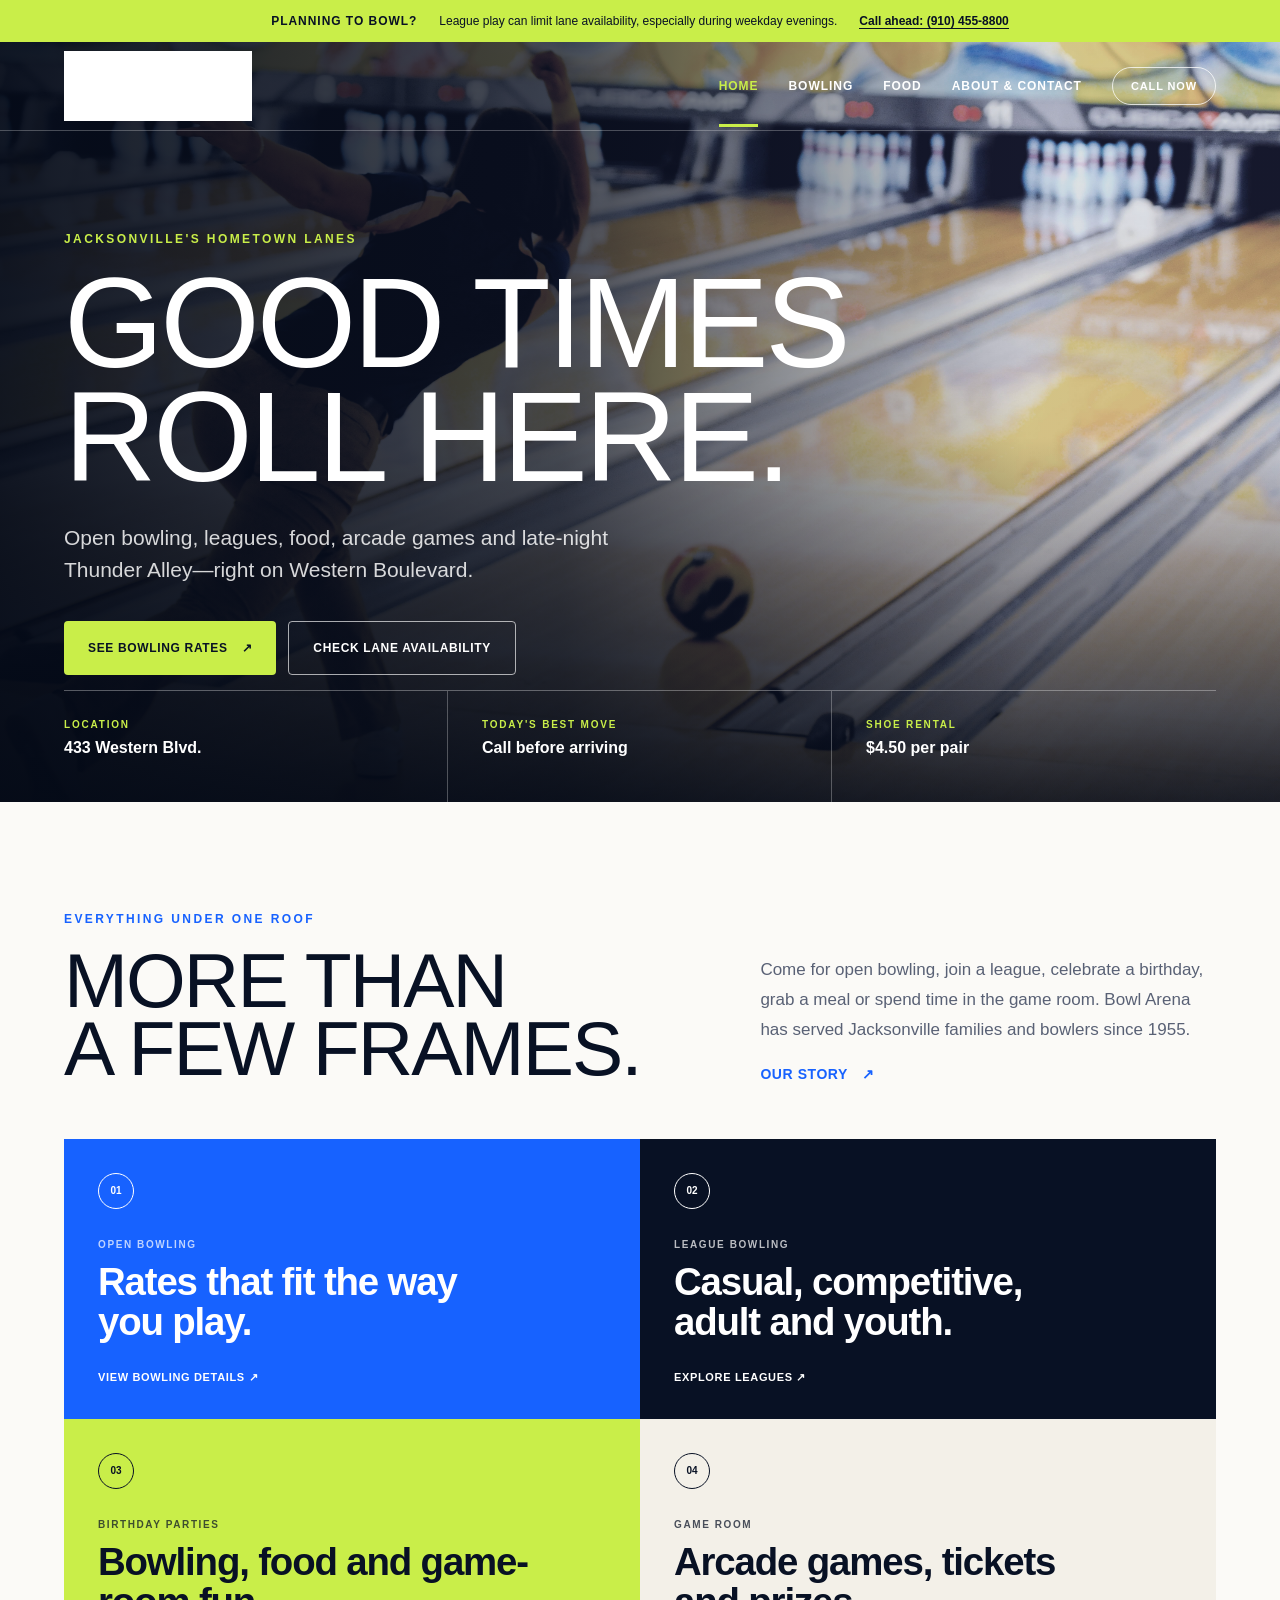
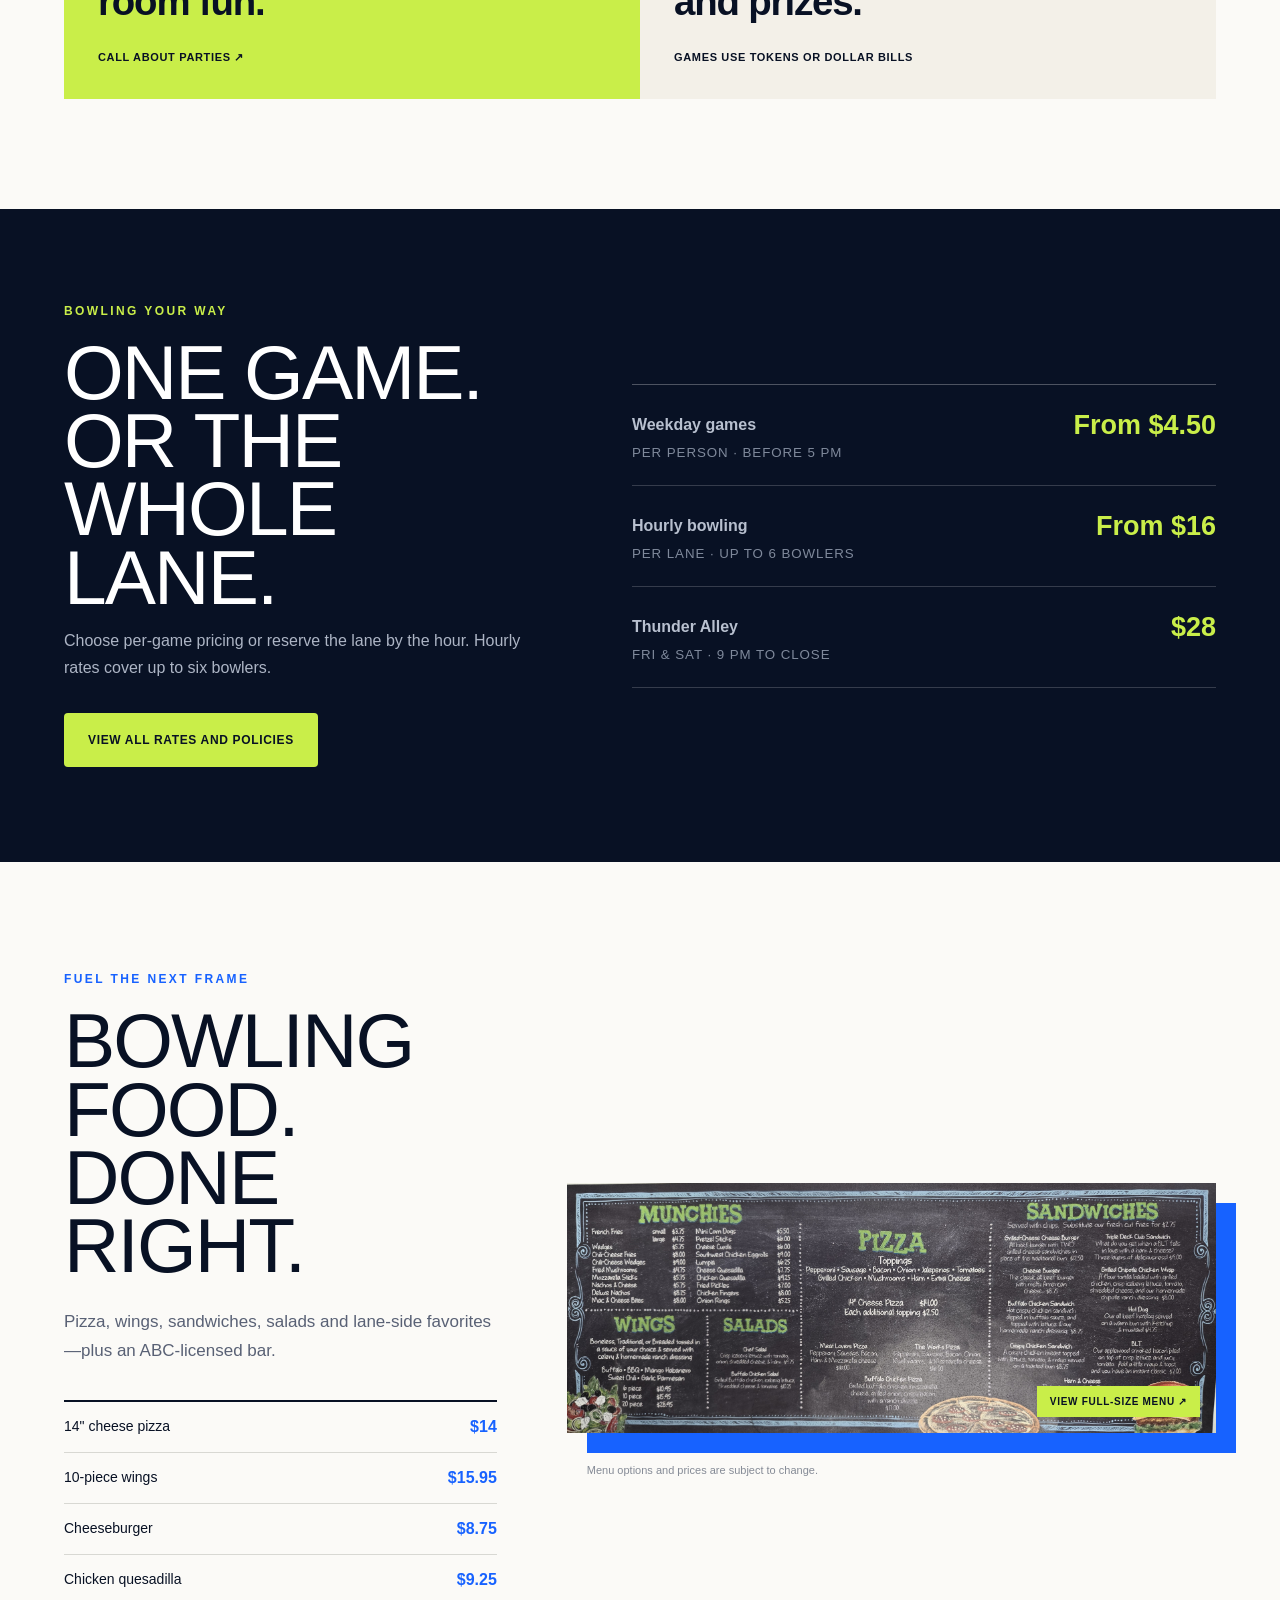
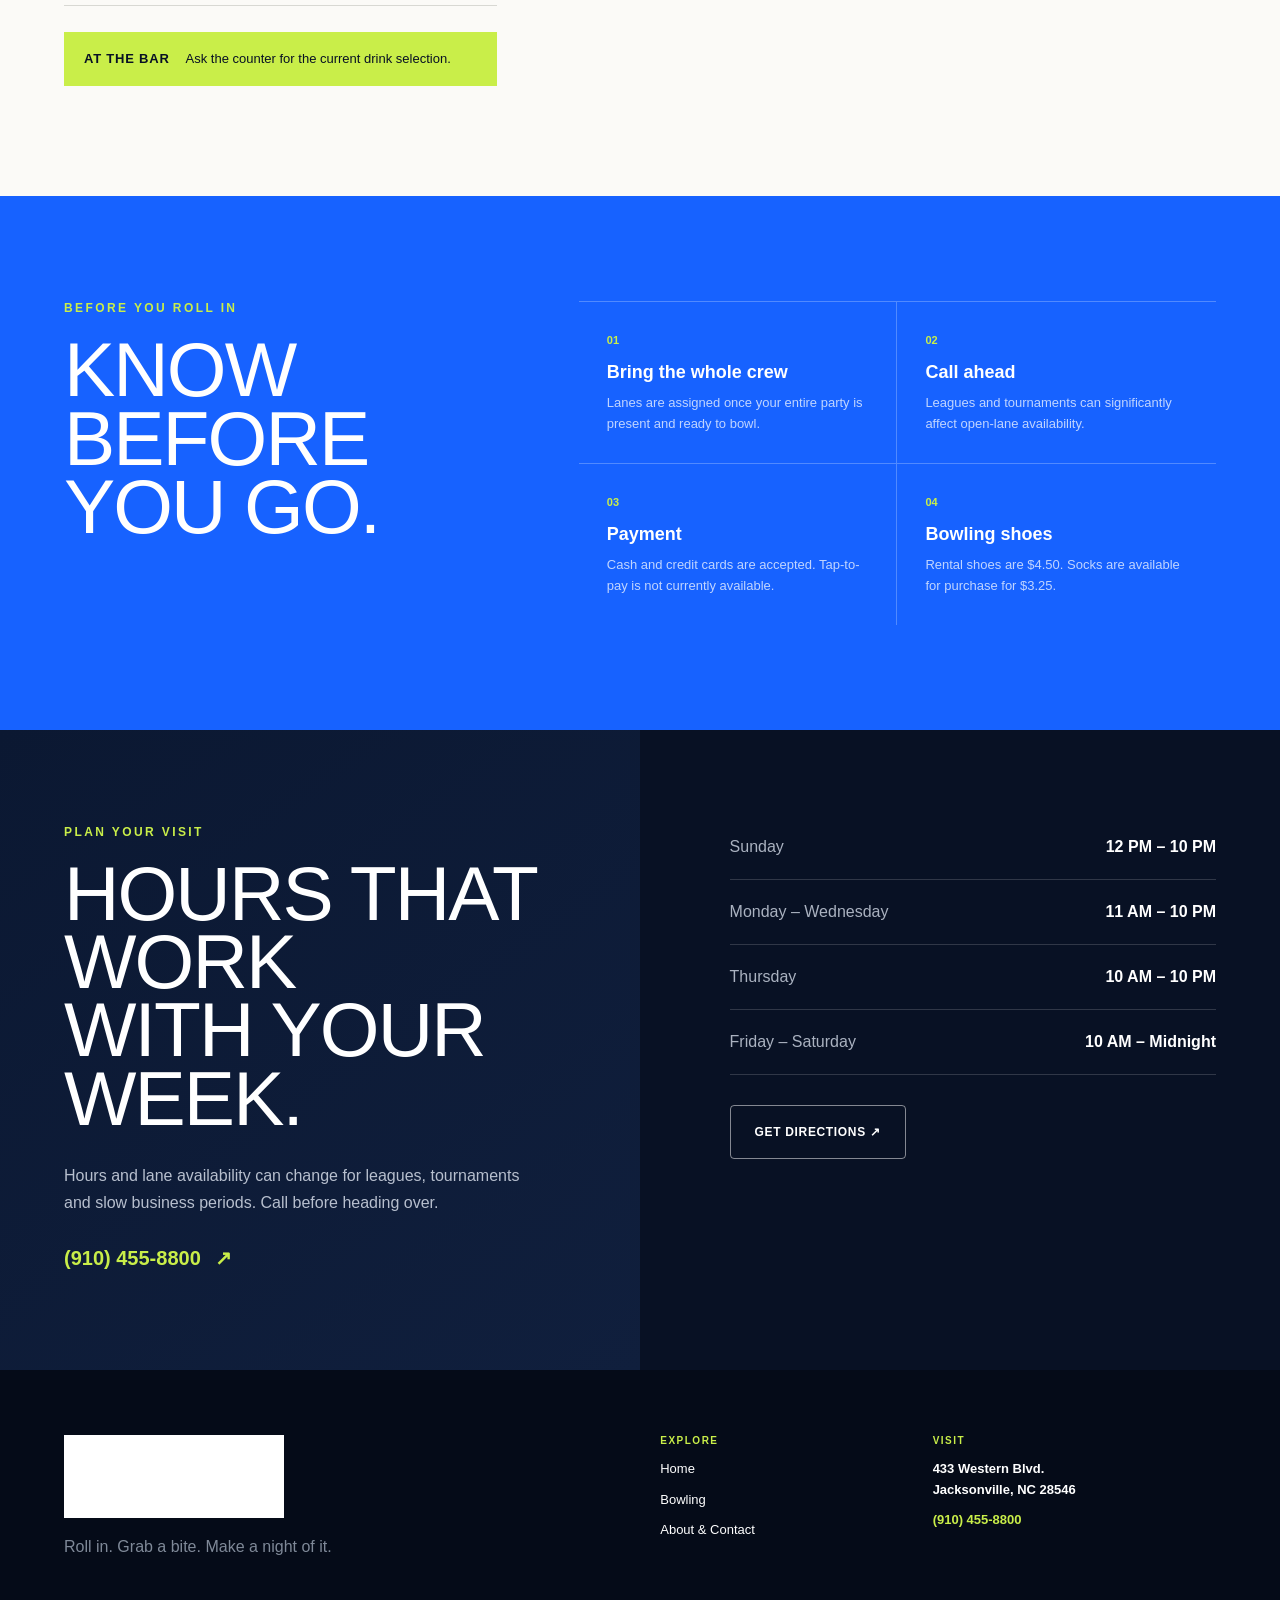
==== index.html @ 1591a431 "Update index.html" ====
<!doctype html>
<html lang="en">
  <head>
    <meta charset="UTF-8" />
    <meta name="viewport" content="width=device-width, initial-scale=1" />
    <meta name="description" content="Open bowling, leagues, food, arcade games, parties and family fun at Bowl Arena of Jacksonville." />
    <meta property="og:title" content="Bowl Arena of Jacksonville" />
    <meta property="og:description" content="Good times roll here. Check bowling rates, hours, food and lane information." />
    <meta property="og:type" content="website" />
    <title>Bowl Arena of Jacksonville | Bowling, Food & Family Fun</title>
    <link rel="icon" href="assets/favicon.svg" />
    <link rel="stylesheet" href="styles.css" />
  </head>
  <body>
    <div class="notice-bar">
      <strong>Planning to bowl?</strong>
      <span>League play can limit lane availability, especially during weekday evenings.</span>
      <a href="tel:+19104558800">Call ahead: (910) 455-8800</a>
    </div>

    <header class="site-header">
      <div class="header-inner">
        <a class="brand" href="index.html" aria-label="Bowl Arena of Jacksonville home">
          <img src="assets/bowl-arena-logo.png" alt="Bowl Arena of Jacksonville" />
        </a>
        <nav aria-label="Primary navigation">
          <a aria-current="page" href="index.html">Home</a>
          <a href="bowling.html">Bowling</a>
          <a href="#food">Food</a>
          <a href="about.html">About &amp; Contact</a>
        </nav>
        <a class="nav-call" href="tel:+19104558800">Call now</a>
      </div>
    </header>

    <main>
      <section class="hero" id="top">
        <div class="hero-photo" aria-hidden="true"></div>
        <div class="hero-shade" aria-hidden="true"></div>
        <div class="hero-content wrap">
          <p class="eyebrow">Jacksonville's hometown lanes</p>
          <h1>Good times<br />roll here.</h1>
          <p class="hero-copy">Open bowling, leagues, food, arcade games and late-night Thunder Alley—right on Western Boulevard.</p>
          <div class="hero-actions">
            <a class="button button-primary" href="bowling.html">See bowling rates <span aria-hidden="true">↗</span></a>
            <a class="button button-ghost" href="tel:+19104558800">Check lane availability</a>
          </div>
        </div>
        <div class="quick-facts wrap" aria-label="Quick information">
          <div><span>Location</span><strong>433 Western Blvd.</strong></div>
          <div><span>Today's best move</span><strong>Call before arriving</strong></div>
          <div><span>Shoe rental</span><strong>$4.50 per pair</strong></div>
        </div>
      </section>

      <section class="section intro-section">
        <div class="wrap split-heading">
          <div>
            <p class="eyebrow dark">Everything under one roof</p>
            <h2>More than<br />a few frames.</h2>
          </div>
          <div class="intro-copy">
            <p>Come for open bowling, join a league, celebrate a birthday, grab a meal or spend time in the game room. Bowl Arena has served Jacksonville families and bowlers since 1955.</p>
            <a class="text-link dark-link" href="about.html">Our story <span>↗</span></a>
          </div>
        </div>

        <div class="wrap feature-grid">
          <a class="feature-card feature-blue" href="bowling.html">
            <span class="card-number">01</span>
            <div><p>Open bowling</p><h3>Rates that fit the way you play.</h3><span class="card-link">View bowling details ↗</span></div>
          </a>
          <a class="feature-card feature-dark" href="bowling.html#leagues">
            <span class="card-number">02</span>
            <div><p>League bowling</p><h3>Casual, competitive, adult and youth.</h3><span class="card-link">Explore leagues ↗</span></div>
          </a>
          <a class="feature-card feature-lime" href="tel:+19104558800">
            <span class="card-number">03</span>
            <div><p>Birthday parties</p><h3>Bowling, food and game-room fun.</h3><span class="card-link">Call about parties ↗</span></div>
          </a>
          <div class="feature-card feature-cream">
            <span class="card-number">04</span>
            <div><p>Game room</p><h3>Arcade games, tickets and prizes.</h3><span class="card-link">Games use tokens or dollar bills</span></div>
          </div>
        </div>
      </section>

      <section class="home-rates">
        <div class="wrap home-rate-grid">
          <div>
            <p class="eyebrow">Bowling your way</p>
            <h2>One game.<br />Or the whole lane.</h2>
            <p>Choose per-game pricing or reserve the lane by the hour. Hourly rates cover up to six bowlers.</p>
            <a class="button button-primary" href="bowling.html">View all rates and policies</a>
          </div>
          <div class="price-snapshot" aria-label="Starting prices">
            <div><span>Weekday games</span><strong>From $4.50</strong><small>per person · before 5 PM</small></div>
            <div><span>Hourly bowling</span><strong>From $16</strong><small>per lane · up to 6 bowlers</small></div>
            <div><span>Thunder Alley</span><strong>$28</strong><small>Fri &amp; Sat · 9 PM to close</small></div>
          </div>
        </div>
      </section>

      <section class="section menu-section" id="food">
        <div class="menu-copy">
          <p class="eyebrow dark">Fuel the next frame</p>
          <h2>Bowling food.<br />Done right.</h2>
          <p class="lead">Pizza, wings, sandwiches, salads and lane-side favorites—plus an ABC-licensed bar.</p>
          <div class="menu-highlights">
            <div><span>14&quot; cheese pizza</span><strong>$14</strong></div>
            <div><span>10-piece wings</span><strong>$15.95</strong></div>
            <div><span>Cheeseburger</span><strong>$8.75</strong></div>
            <div><span>Chicken quesadilla</span><strong>$9.25</strong></div>
          </div>
          <p class="bar-note"><strong>At the bar</strong><span>Ask the counter for the current drink selection.</span></p>
        </div>
        <div class="menu-board">
          <a href="assets/snack-bar-menu-original.jpg" target="_blank" rel="noreferrer" aria-label="Open full-size snack bar menu">
            <img src="assets/snack-bar-menu-original.jpg" alt="Bowl Arena snack bar menu" />
            <span>View full-size menu ↗</span>
          </a>
          <p>Menu options and prices are subject to change.</p>
        </div>
      </section>

      <section class="visit-section">
        <div class="wrap visit-grid">
          <div class="visit-heading">
            <p class="eyebrow">Before you roll in</p>
            <h2>Know before<br />you go.</h2>
          </div>
          <div class="policy-grid">
            <div><span>01</span><h3>Bring the whole crew</h3><p>Lanes are assigned once your entire party is present and ready to bowl.</p></div>
            <div><span>02</span><h3>Call ahead</h3><p>Leagues and tournaments can significantly affect open-lane availability.</p></div>
            <div><span>03</span><h3>Payment</h3><p>Cash and credit cards are accepted. Tap-to-pay is not currently available.</p></div>
            <div><span>04</span><h3>Bowling shoes</h3><p>Rental shoes are $4.50. Socks are available for purchase for $3.25.</p></div>
          </div>
        </div>
      </section>

      <section class="hours-section">
        <div class="hours-intro">
          <p class="eyebrow">Plan your visit</p>
          <h2>Hours that work<br />with your week.</h2>
          <p>Hours and lane availability can change for leagues, tournaments and slow business periods. Call before heading over.</p>
          <a class="text-link" href="tel:+19104558800">(910) 455-8800 <span>↗</span></a>
        </div>
        <div class="hours-list">
          <div class="hours-row"><span>Sunday</span><strong>12 PM – 10 PM</strong></div>
          <div class="hours-row"><span>Monday – Wednesday</span><strong>11 AM – 10 PM</strong></div>
          <div class="hours-row"><span>Thursday</span><strong>10 AM – 10 PM</strong></div>
          <div class="hours-row"><span>Friday – Saturday</span><strong>10 AM – Midnight</strong></div>
          <a class="button button-outline-light" href="https://www.google.com/maps/search/?api=1&amp;query=433+Western+Blvd+Jacksonville+NC+28546" target="_blank" rel="noreferrer">Get directions ↗</a>
        </div>
      </section>
    </main>

    <footer class="site-footer">
      <div class="footer-brand"><img src="assets/bowl-arena-logo.png" alt="Bowl Arena of Jacksonville" /><p>Roll in. Grab a bite. Make a night of it.</p></div>
      <div class="footer-nav"><span>Explore</span><a href="index.html">Home</a><a href="bowling.html">Bowling</a><a href="about.html">About &amp; Contact</a></div>
      <div class="footer-contact"><span>Visit</span><strong>433 Western Blvd.<br />Jacksonville, NC 28546</strong><a href="tel:+19104558800">(910) 455-8800</a></div>
    </footer>
  </body>
</html>
---- styles.css ----
:root {
  --ink: #081124;
  --navy: #0b1832;
  --blue: #1762ff;
  --lime: #c9ee49;
  --cream: #f3f0e8;
  --paper: #fbfaf7;
  --muted: #697183;
  --line: #d8d8d3;
}

* { box-sizing: border-box; }
html { scroll-behavior: smooth; }
body { margin: 0; background: var(--paper); color: var(--ink); font-family: Arial, Helvetica, sans-serif; }
a { color: inherit; text-decoration: none; }
img { max-width: 100%; }
.wrap { width: min(1180px, 90vw); margin-inline: auto; }
.section { padding: 110px 0; }
.eyebrow { margin: 0 0 20px; color: var(--lime); font-size: 12px; font-weight: 900; letter-spacing: .2em; text-transform: uppercase; }
.eyebrow.dark { color: var(--blue); }
h1, h2 { margin: 0; font-family: Impact, "Arial Narrow", sans-serif; font-weight: 400; line-height: .89; letter-spacing: -.025em; text-transform: uppercase; }
h2 { font-size: clamp(52px, 6vw, 88px); }
.lead { color: #596175; font-size: 17px; line-height: 1.7; }
.small-note { color: var(--muted); font-size: 12px !important; }

.notice-bar { min-height: 42px; display: flex; align-items: center; justify-content: center; gap: 12px 22px; padding: 9px 5vw; background: var(--lime); color: var(--ink); font-size: 12px; text-align: center; }
.notice-bar strong { text-transform: uppercase; letter-spacing: .08em; }
.notice-bar a { font-weight: 900; border-bottom: 1px solid currentColor; }

.site-header { position: absolute; z-index: 10; top: 42px; left: 0; right: 0; color: white; border-bottom: 1px solid rgba(255,255,255,.26); }
.header-inner { width: min(1320px, 90vw); min-height: 88px; margin: auto; display: flex; align-items: center; justify-content: space-between; gap: 30px; }
.brand img { display: block; width: 188px; filter: brightness(0) invert(1); }
.site-header nav { display: flex; align-items: center; gap: 30px; margin-left: auto; }
.site-header nav a { padding: 34px 0 31px; border-bottom: 3px solid transparent; font-size: 12px; font-weight: 900; letter-spacing: .08em; text-transform: uppercase; }
.site-header nav a:hover, .site-header nav a[aria-current="page"] { color: var(--lime); border-bottom-color: var(--lime); }
.nav-call { flex: 0 0 auto; padding: 12px 18px; border: 1px solid rgba(255,255,255,.75); border-radius: 999px; font-size: 11px; font-weight: 900; letter-spacing: .08em; text-transform: uppercase; }
.nav-call:hover { background: white; color: var(--ink); }

.hero { position: relative; min-height: 760px; overflow: hidden; background: var(--navy); color: white; }
.hero-photo { position: absolute; inset: 0; background: url("bowling-action-original.jpg") 55% 47% / cover no-repeat; transform: scale(1.01); }
.hero-shade { position: absolute; inset: 0; background: linear-gradient(90deg, rgba(4,10,23,.94) 0%, rgba(4,10,23,.72) 44%, rgba(4,10,23,.12) 80%), linear-gradient(0deg, rgba(4,10,23,.88), transparent 48%); }
.hero-content { position: relative; z-index: 2; padding-top: 190px; }
.hero h1 { max-width: 930px; font-size: clamp(74px, 10vw, 150px); }
.hero-copy { max-width: 600px; margin: 28px 0 0; color: rgba(255,255,255,.83); font-size: clamp(17px, 2vw, 21px); line-height: 1.55; }
.hero-actions { display: flex; flex-wrap: wrap; gap: 12px; margin-top: 34px; }
.button { min-height: 54px; display: inline-flex; align-items: center; justify-content: center; gap: 14px; padding: 0 24px; border: 0; border-radius: 4px; font-size: 12px; font-weight: 900; letter-spacing: .055em; text-transform: uppercase; transition: transform .2s ease, background .2s ease; }
.button:hover { transform: translateY(-2px); }
.button-primary { background: var(--lime); color: var(--ink); }
.button-ghost { border: 1px solid rgba(255,255,255,.65); color: white; }
.button-dark { background: var(--ink); color: white; }
.button-outline-light { border: 1px solid rgba(255,255,255,.5); color: white; }
.quick-facts { position: absolute; z-index: 2; left: 0; right: 0; bottom: 0; min-height: 112px; display: grid; grid-template-columns: repeat(3, 1fr); border-top: 1px solid rgba(255,255,255,.32); }
.quick-facts div { padding: 28px 34px; border-right: 1px solid rgba(255,255,255,.28); }
.quick-facts div:first-child { padding-left: 0; }
.quick-facts div:last-child { border-right: 0; }
.quick-facts span, .quick-facts strong { display: block; }
.quick-facts span { margin-bottom: 9px; color: var(--lime); font-size: 10px; font-weight: 900; letter-spacing: .18em; text-transform: uppercase; }
.quick-facts strong { font-size: 16px; }

.split-heading { display: grid; grid-template-columns: 1.15fr .85fr; align-items: end; gap: 80px; margin-bottom: 56px; }
.intro-copy p { margin: 0 0 20px; color: #596175; font-size: 17px; line-height: 1.75; }
.text-link { display: inline-flex; gap: 14px; align-items: center; color: var(--lime); font-size: 20px; font-weight: 900; }
.dark-link { color: var(--blue); font-size: 14px; letter-spacing: .04em; text-transform: uppercase; }
.feature-grid { display: grid; grid-template-columns: repeat(2, 1fr); }
.feature-card { min-height: 280px; display: flex; flex-direction: column; justify-content: space-between; padding: 34px; transition: transform .2s ease; }
a.feature-card:hover { transform: translateY(-4px); }
.feature-blue { background: var(--blue); color: white; }
.feature-dark { background: var(--ink); color: white; }
.feature-lime { background: var(--lime); color: var(--ink); }
.feature-cream { background: var(--cream); color: var(--ink); }
.card-number { width: 36px; height: 36px; display: grid; place-items: center; border: 1px solid currentColor; border-radius: 50%; font-size: 10px; font-weight: 900; }
.feature-card p { margin: 0 0 12px; font-size: 10px; font-weight: 900; letter-spacing: .16em; text-transform: uppercase; opacity: .72; }
.feature-card h3 { max-width: 430px; margin: 0 0 24px; font-size: clamp(25px, 3vw, 39px); line-height: 1.05; letter-spacing: -.03em; }
.card-link { font-size: 11px; font-weight: 900; letter-spacing: .06em; text-transform: uppercase; }

.home-rates { padding: 95px 0; background: var(--ink); color: white; }
.home-rate-grid { display: grid; grid-template-columns: .9fr 1.1fr; align-items: center; gap: 90px; }
.home-rate-grid > div:first-child > p:not(.eyebrow) { max-width: 500px; color: #adb5c5; font-size: 16px; line-height: 1.7; }
.home-rate-grid .button { margin-top: 16px; }
.price-snapshot { border-top: 1px solid rgba(255,255,255,.28); }
.price-snapshot > div { display: grid; grid-template-columns: 1fr auto; align-items: center; column-gap: 24px; padding: 25px 0; border-bottom: 1px solid rgba(255,255,255,.18); }
.price-snapshot span { color: #b8c0cf; font-weight: 700; }
.price-snapshot strong { color: var(--lime); font-size: 27px; }
.price-snapshot small { grid-column: 1 / -1; margin-top: 4px; color: #7f899b; text-transform: uppercase; letter-spacing: .07em; }

.menu-section { width: min(1320px, 90vw); margin-inline: auto; display: grid; grid-template-columns: .8fr 1.2fr; gap: 70px; align-items: center; }
.menu-copy h2 { font-size: clamp(54px, 6vw, 88px); }
.menu-copy .lead { max-width: 510px; margin: 28px 0 34px; }
.menu-highlights { border-top: 2px solid var(--ink); }
.menu-highlights div { display: flex; justify-content: space-between; gap: 24px; padding: 16px 0; border-bottom: 1px solid var(--line); font-size: 14px; }
.menu-highlights strong { color: var(--blue); font-size: 16px; }
.bar-note { display: flex; gap: 16px; margin: 26px 0 0; padding: 18px 20px; background: var(--lime); font-size: 13px; line-height: 1.45; }
.bar-note strong { flex: 0 0 auto; text-transform: uppercase; letter-spacing: .06em; }
.menu-board { min-width: 0; }
.menu-board a { position: relative; display: block; overflow: hidden; background: #161616; box-shadow: 20px 20px 0 var(--blue); }
.menu-board img { display: block; width: 100%; height: auto; transition: transform .35s ease; }
.menu-board a:hover img { transform: scale(1.015); }
.menu-board a span { position: absolute; right: 16px; bottom: 16px; padding: 10px 13px; background: var(--lime); color: var(--ink); font-size: 10px; font-weight: 900; letter-spacing: .07em; text-transform: uppercase; }
.menu-board > p { margin: 31px 0 0 20px; color: #858b96; font-size: 11px; }

.visit-section { padding: 105px 0; background: var(--blue); color: white; }
.visit-grid { display: grid; grid-template-columns: .8fr 1.2fr; gap: 90px; }
.policy-grid { display: grid; grid-template-columns: repeat(2, 1fr); }
.policy-grid > div { padding: 28px; border-top: 1px solid rgba(255,255,255,.25); border-right: 1px solid rgba(255,255,255,.25); }
.policy-grid > div:nth-child(even) { border-right: 0; }
.policy-grid span { color: var(--lime); font-size: 11px; font-weight: 900; }
.policy-grid h3 { margin: 14px 0 10px; font-size: 18px; }
.policy-grid p { margin: 0; color: rgba(255,255,255,.73); font-size: 13px; line-height: 1.6; }

.hours-section { display: grid; grid-template-columns: 1fr 1fr; background: var(--ink); color: white; }
.hours-intro { padding: 95px 7vw 100px 5vw; background: linear-gradient(145deg, var(--navy), #101f3d); }
.hours-intro > p:not(.eyebrow) { max-width: 520px; margin: 30px 0; color: #b7bfce; font-size: 16px; line-height: 1.7; }
.hours-list { padding: 85px 5vw 85px 7vw; }
.hours-row { display: flex; justify-content: space-between; gap: 30px; padding: 23px 0; border-bottom: 1px solid rgba(255,255,255,.16); }
.hours-row span { color: #aab2c0; }
.hours-row strong { text-align: right; }
.hours-list .button { margin-top: 30px; }

.site-footer { display: grid; grid-template-columns: 1.3fr .5fr .7fr; gap: 70px; padding: 65px 5vw; background: #050b18; color: white; }
.footer-brand img { width: 220px; filter: brightness(0) invert(1); }
.footer-brand p { margin: 16px 0 0; color: #7f8998; }
.footer-nav, .footer-contact { display: flex; flex-direction: column; gap: 10px; }
.footer-nav span, .footer-contact span { margin-bottom: 3px; color: var(--lime); font-size: 10px; font-weight: 900; letter-spacing: .15em; text-transform: uppercase; }
.footer-nav a, .footer-contact strong, .footer-contact a { font-size: 13px; line-height: 1.55; }
.footer-contact a { color: var(--lime); font-weight: 900; }

.page-hero { position: relative; min-height: 610px; display: flex; align-items: center; overflow: hidden; background: var(--navy) url("bowling-action-original.jpg") center 47% / cover no-repeat; color: white; }
.page-hero-shade { position: absolute; inset: 0; background: linear-gradient(90deg, rgba(4,10,23,.95) 0%, rgba(4,10,23,.72) 48%, rgba(4,10,23,.25) 100%), linear-gradient(0deg, rgba(4,10,23,.6), transparent 55%); }
.page-hero-content { position: relative; z-index: 1; padding-top: 100px; }
.page-hero h1 { max-width: 1000px; font-size: clamp(68px, 8.5vw, 125px); }
.page-hero-content > p:not(.eyebrow) { max-width: 650px; margin: 26px 0 0; color: rgba(255,255,255,.8); font-size: 19px; line-height: 1.6; }
.about-hero { background-position: 60% center; }

.rates-section { background: var(--cream); }
.rate-grid { display: grid; grid-template-columns: 1fr 1fr; }
.rate-card { padding: 40px; }
.rate-card-light { background: white; }
.rate-card-dark { background: var(--ink); color: white; }
.rate-title { display: flex; align-items: center; justify-content: space-between; padding-bottom: 28px; border-bottom: 1px solid rgba(8,17,36,.16); }
.rate-card-dark .rate-title { border-color: rgba(255,255,255,.18); }
.rate-title > span { width: 38px; height: 38px; display: grid; place-items: center; border: 1px solid currentColor; border-radius: 50%; font-size: 11px; font-weight: 800; }
.rate-title h3 { margin: 0; font-size: 28px; text-transform: uppercase; letter-spacing: -.03em; }
.rate-row { display: grid; grid-template-columns: 1fr auto; gap: 24px; align-items: center; padding: 22px 0; border-bottom: 1px solid rgba(8,17,36,.12); }
.rate-card-dark .rate-row { border-color: rgba(255,255,255,.13); }
.rate-row span, .rate-row strong, .rate-row b, .rate-row small { display: block; }
.rate-row div:first-child strong { font-size: 15px; }
.rate-row div:first-child span { margin-top: 5px; color: #7c8390; font-size: 13px; }
.rate-card-dark .rate-row div:first-child span { color: #aab1bf; }
.rate-row div:last-child { text-align: right; }
.rate-row b { font-size: 26px; letter-spacing: -.04em; }
.rate-row small { margin-top: 2px; color: #7c8390; font-size: 10px; letter-spacing: .06em; text-transform: uppercase; }
.rate-card-dark .rate-row small { color: #aab1bf; }
.rate-note { margin: 24px 0 0; color: #737b89; font-size: 12px; line-height: 1.55; }
.rate-card-dark .rate-note { color: #b9c0cc; }
.extras-strip { display: grid; grid-template-columns: repeat(3, 1fr); background: white; border-top: 1px solid var(--line); }
.extras-strip > div { padding: 24px 30px; border-right: 1px solid var(--line); }
.extras-strip > div:last-child { border-right: 0; }
.extras-strip span, .extras-strip strong, .extras-strip small { display: block; }
.extras-strip span { margin-bottom: 9px; color: var(--muted); font-size: 10px; font-weight: 900; letter-spacing: .12em; text-transform: uppercase; }
.extras-strip strong { font-size: 27px; }
.extras-strip small { margin-top: 3px; color: var(--muted); }
.thunder-strip { display: grid; grid-template-columns: 1.2fr auto .8fr; align-items: center; gap: 46px; padding: 34px 40px; background: var(--blue); color: white; }
.thunder-kicker { color: var(--lime); font-size: 10px; font-weight: 900; letter-spacing: .15em; text-transform: uppercase; }
.thunder-strip h3 { margin: 7px 0 0; font-family: Impact, "Arial Narrow", sans-serif; font-size: 44px; font-weight: 400; text-transform: uppercase; }
.thunder-price { display: flex; align-items: flex-end; gap: 10px; }
.thunder-price strong { font-size: 48px; line-height: 1; }
.thunder-price span { padding-bottom: 5px; font-size: 11px; letter-spacing: .06em; text-transform: uppercase; }
.thunder-strip p { margin: 0; color: rgba(255,255,255,.78); font-size: 13px; line-height: 1.5; }

.reservation-section { padding: 105px 0; background: var(--ink); color: white; }
.reservation-grid { display: grid; grid-template-columns: .8fr 1.2fr; gap: 90px; }
.reservation-grid > div:first-child > p:not(.eyebrow) { max-width: 470px; color: #aeb7c7; font-size: 16px; line-height: 1.7; }
.reservation-grid .button { margin-top: 16px; }
.reservation-rules { border-top: 1px solid rgba(255,255,255,.22); }
.reservation-rules > div { display: grid; grid-template-columns: 40px 1fr; gap: 20px; padding: 20px 0; border-bottom: 1px solid rgba(255,255,255,.16); }
.reservation-rules span { color: var(--lime); font-size: 11px; font-weight: 900; }
.reservation-rules p { margin: 0; color: #b9c1cf; font-size: 14px; line-height: 1.6; }
.reservation-rules strong { color: white; }

.league-section { background: var(--paper); }
.league-grid { display: grid; grid-template-columns: 1fr 1fr; gap: 20px; }
.league-card { padding: 40px; background: var(--cream); }
.league-card-accent { background: var(--blue); color: white; }
.league-label { color: var(--blue); font-size: 10px; font-weight: 900; letter-spacing: .16em; text-transform: uppercase; }
.league-card-accent .league-label { color: var(--lime); }
.league-card h3 { margin: 18px 0 15px; font-size: 34px; letter-spacing: -.03em; }
.league-card p { color: #5e6676; line-height: 1.65; }
.league-card-accent p { color: rgba(255,255,255,.76); }
.league-card ul { margin: 26px 0 0; padding: 0; list-style: none; border-top: 1px solid rgba(8,17,36,.15); }
.league-card-accent ul { border-color: rgba(255,255,255,.2); }
.league-card li { padding: 13px 0; border-bottom: 1px solid rgba(8,17,36,.12); font-size: 13px; }
.league-card-accent li { border-color: rgba(255,255,255,.16); }
.league-callout { display: grid; grid-template-columns: auto 1fr auto; align-items: center; gap: 30px; margin-top: 20px; padding: 26px 30px; background: var(--lime); }
.league-callout p { margin: 0; font-size: 13px; line-height: 1.55; }
.league-callout a { font-weight: 900; }

.arrival-section { padding: 90px 0; background: var(--blue); color: white; }
.arrival-grid { display: grid; grid-template-columns: 1fr 1fr; gap: 90px; align-items: center; }
.arrival-grid p { color: rgba(255,255,255,.78); font-size: 15px; line-height: 1.75; }
.closing-cta { padding: 95px 0; text-align: center; background: var(--cream); }
.closing-cta p:not(.eyebrow) { max-width: 610px; margin: 24px auto; color: #60687a; line-height: 1.65; }
.closing-cta .button { margin-top: 8px; }
.lime-cta { background: var(--lime); }

.story-section { background: var(--paper); }
.story-intro { display: grid; grid-template-columns: .8fr 1.2fr; gap: 100px; }
.story-intro > div:last-child p { margin: 0 0 20px; color: #555e70; font-size: 16px; line-height: 1.8; }
.timeline { display: grid; grid-template-columns: repeat(4, 1fr); margin-top: 65px; border-top: 2px solid var(--ink); }
.timeline > div { position: relative; padding: 34px 24px 0 0; }
.timeline > div::before { content: ""; position: absolute; top: -7px; left: 0; width: 12px; height: 12px; border-radius: 50%; background: var(--blue); }
.timeline span { color: var(--blue); font-size: 24px; font-weight: 900; }
.timeline h3 { margin: 13px 0 9px; font-size: 17px; }
.timeline p { margin: 0; color: var(--muted); font-size: 13px; line-height: 1.55; }
.community-section { padding: 100px 0; background: var(--blue); color: white; }
.community-grid { display: grid; grid-template-columns: 1fr 1fr; gap: 90px; align-items: center; }
.community-grid > div:last-child > p { color: rgba(255,255,255,.78); font-size: 16px; line-height: 1.75; }
.community-grid .button { margin-top: 15px; }
.contact-section { background: var(--cream); }
.contact-heading { margin-bottom: 50px; }
.contact-grid { display: grid; grid-template-columns: 1fr 1fr; gap: 20px; }
.contact-card { min-height: 330px; display: flex; flex-direction: column; align-items: flex-start; padding: 42px; background: white; }
.contact-card-dark { background: var(--ink); color: white; }
.contact-card > span { color: var(--blue); font-size: 10px; font-weight: 900; letter-spacing: .16em; text-transform: uppercase; }
.contact-card-dark > span { color: var(--lime); }
.contact-card h3 { margin: 28px 0 15px; font-size: clamp(28px, 4vw, 48px); letter-spacing: -.04em; }
.contact-card p { margin: 0 0 30px; color: var(--muted); line-height: 1.65; }
.contact-card-dark p { color: #aeb7c7; }
.contact-card .button { margin-top: auto; }

@media (max-width: 920px) {
  .site-header nav { gap: 17px; }
  .site-header nav a { font-size: 10px; }
  .nav-call { display: none; }
  .home-rate-grid, .visit-grid, .reservation-grid, .story-intro, .community-grid { gap: 50px; }
  .site-footer { grid-template-columns: 1fr 1fr; }
  .footer-brand { grid-column: 1 / -1; }
}

@media (max-width: 700px) {
  .wrap { width: auto; margin-inline: 20px; }
  .section { padding: 76px 0; }
  .notice-bar { min-height: 58px; flex-wrap: wrap; gap: 4px 12px; font-size: 10px; line-height: 1.35; }
  .notice-bar span { display: none; }
  .site-header { top: 58px; }
  .header-inner { width: auto; min-height: 104px; margin: 0 20px; flex-wrap: wrap; align-content: center; gap: 11px; }
  .brand { width: 100%; }
  .brand img { width: 145px; margin: auto; }
  .site-header nav { width: 100%; justify-content: center; gap: 20px; margin: 0; }
  .site-header nav a { padding: 3px 0 11px; font-size: 9px; }
  .site-header nav a[href*="#food"] { display: none; }
  .hero { min-height: 860px; }
  .hero-photo { background-position: 57% center; }
  .hero-shade { background: linear-gradient(90deg, rgba(4,10,23,.94), rgba(4,10,23,.48)), linear-gradient(0deg, rgba(4,10,23,.96), transparent 62%); }
  .hero-content { padding-top: 218px; }
  .hero h1 { font-size: clamp(64px, 20vw, 92px); }
  .hero-copy { max-width: 350px; font-size: 16px; }
  .hero-actions { flex-direction: column; align-items: stretch; }
  .button { width: 100%; }
  .quick-facts { left: 20px; right: 20px; grid-template-columns: 1fr; padding: 17px 0; }
  .quick-facts div { display: flex; justify-content: space-between; gap: 20px; padding: 9px 0; border: 0; }
  .quick-facts span { margin: 0; }
  .quick-facts strong { font-size: 13px; text-align: right; }
  h2 { font-size: 51px; }
  .split-heading, .home-rate-grid, .visit-grid, .hours-section, .reservation-grid, .arrival-grid, .story-intro, .community-grid { grid-template-columns: 1fr; gap: 32px; }
  .split-heading { margin-bottom: 36px; }
  .intro-copy p { font-size: 15px; }
  .feature-grid, .policy-grid, .rate-grid, .league-grid, .contact-grid { grid-template-columns: 1fr; }
  .feature-card { min-height: 230px; padding: 26px; }
  .home-rates { padding: 74px 0; }
  .home-rate-grid { gap: 45px; }
  .menu-section { width: auto; margin-inline: 20px; grid-template-columns: 1fr; gap: 48px; }
  .menu-copy h2 { font-size: 53px; }
  .menu-copy .lead { font-size: 15px; }
  .menu-board a { box-shadow: 10px 10px 0 var(--blue); }
  .menu-board a span { position: static; display: block; }
  .menu-board > p { margin-left: 10px; }
  .visit-section { padding: 76px 0; }
  .policy-grid > div { padding: 24px 0; border-right: 0; }
  .hours-intro, .hours-list { padding: 70px 20px; }
  .hours-list { padding-top: 45px; }
  .site-footer { grid-template-columns: 1fr; gap: 40px; padding: 55px 20px; }
  .footer-brand { grid-column: auto; }
  .page-hero { min-height: 650px; }
  .page-hero-content { padding-top: 142px; }
  .page-hero h1 { font-size: clamp(60px, 18vw, 88px); }
  .page-hero-content > p:not(.eyebrow) { font-size: 16px; }
  .rate-card { padding: 28px 22px; }
  .rate-title h3 { font-size: 24px; }
  .rate-row { gap: 14px; }
  .rate-row b { font-size: 22px; }
  .extras-strip { grid-template-columns: 1fr; }
  .extras-strip > div { border-right: 0; border-bottom: 1px solid var(--line); }
  .thunder-strip { grid-template-columns: 1fr auto; gap: 20px; padding: 26px 22px; }
  .thunder-strip p { grid-column: 1 / -1; }
  .thunder-strip h3 { font-size: 35px; }
  .thunder-price strong { font-size: 38px; }
  .reservation-section, .arrival-section, .community-section { padding: 75px 0; }
  .reservation-rules { margin-top: 15px; }
  .league-card { padding: 30px 24px; }
  .league-callout { grid-template-columns: 1fr; gap: 10px; }
  .timeline { grid-template-columns: 1fr; gap: 30px; border-top: 0; margin-top: 45px; }
  .timeline > div { padding: 0 0 0 28px; border-left: 2px solid var(--ink); }
  .timeline > div::before { top: 4px; left: -7px; }
  .contact-card { min-height: 290px; padding: 30px 24px; }
  .closing-cta { padding: 75px 0; }
}
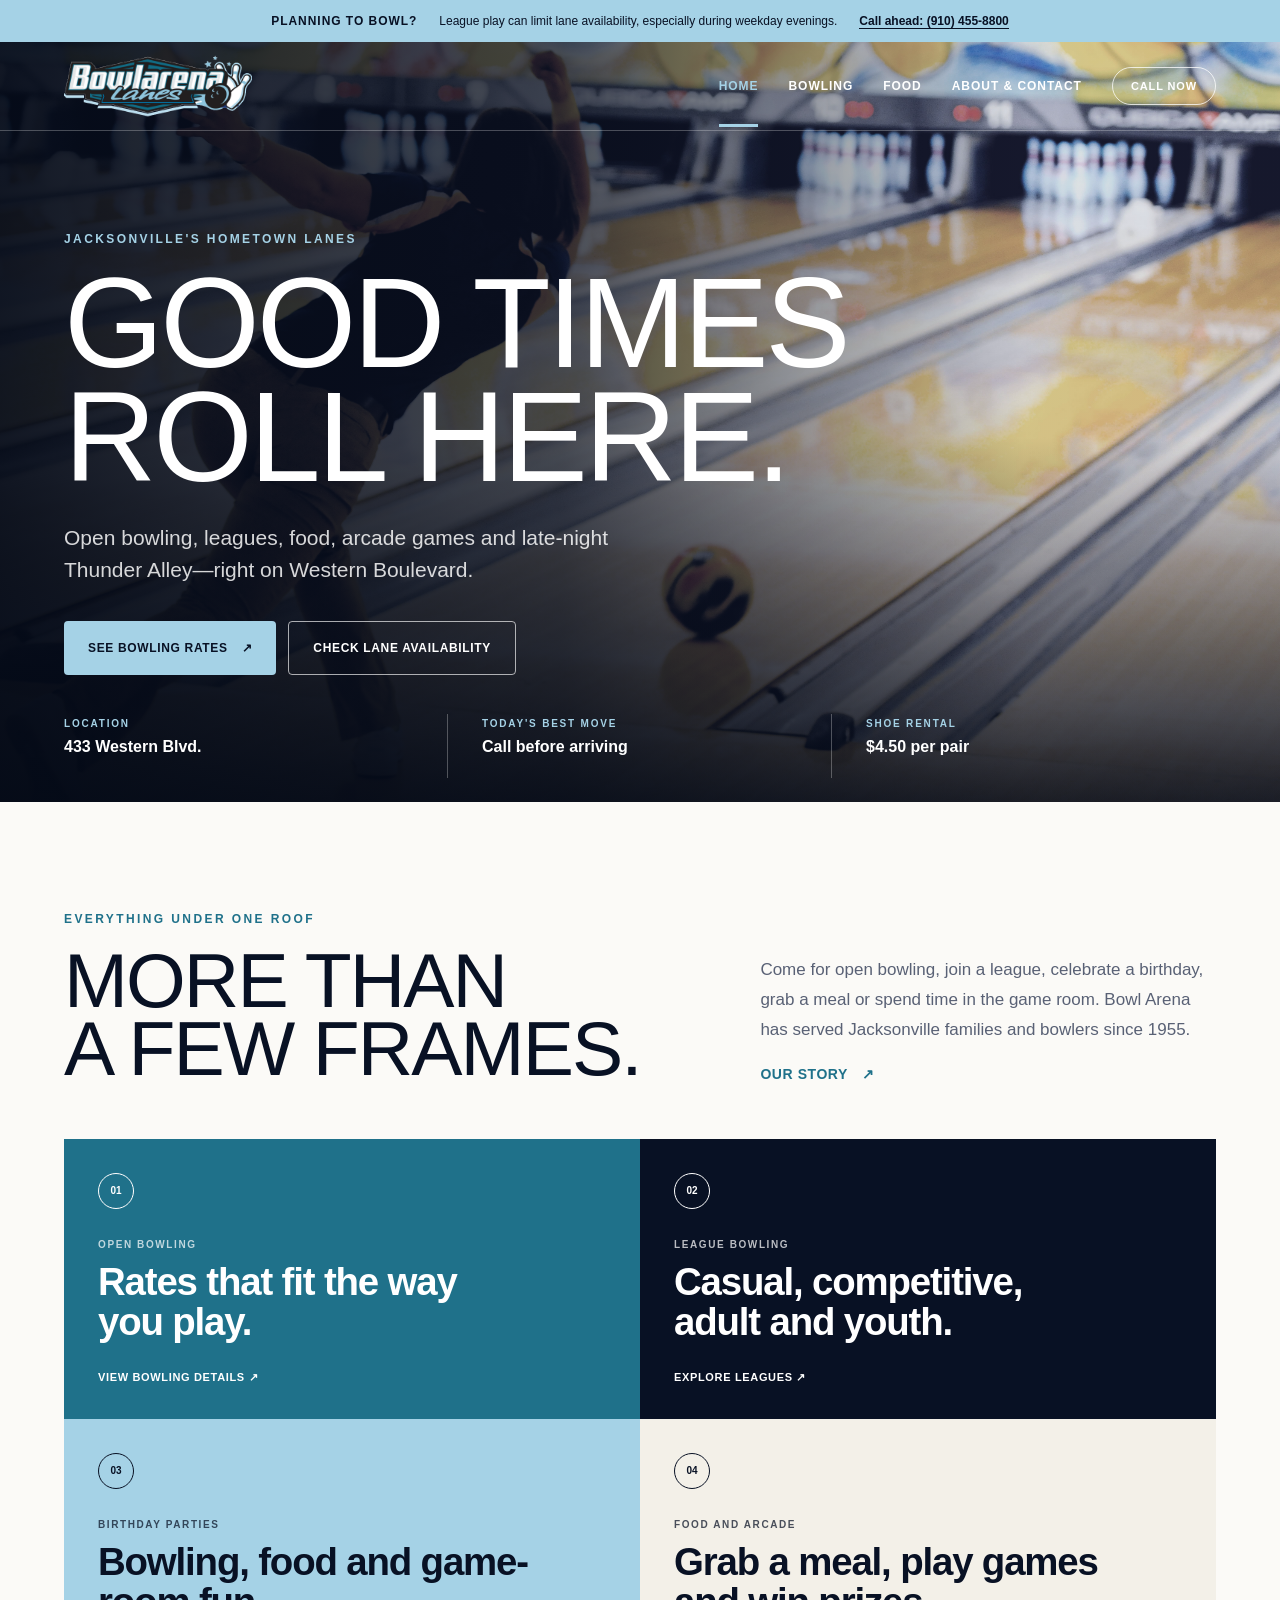
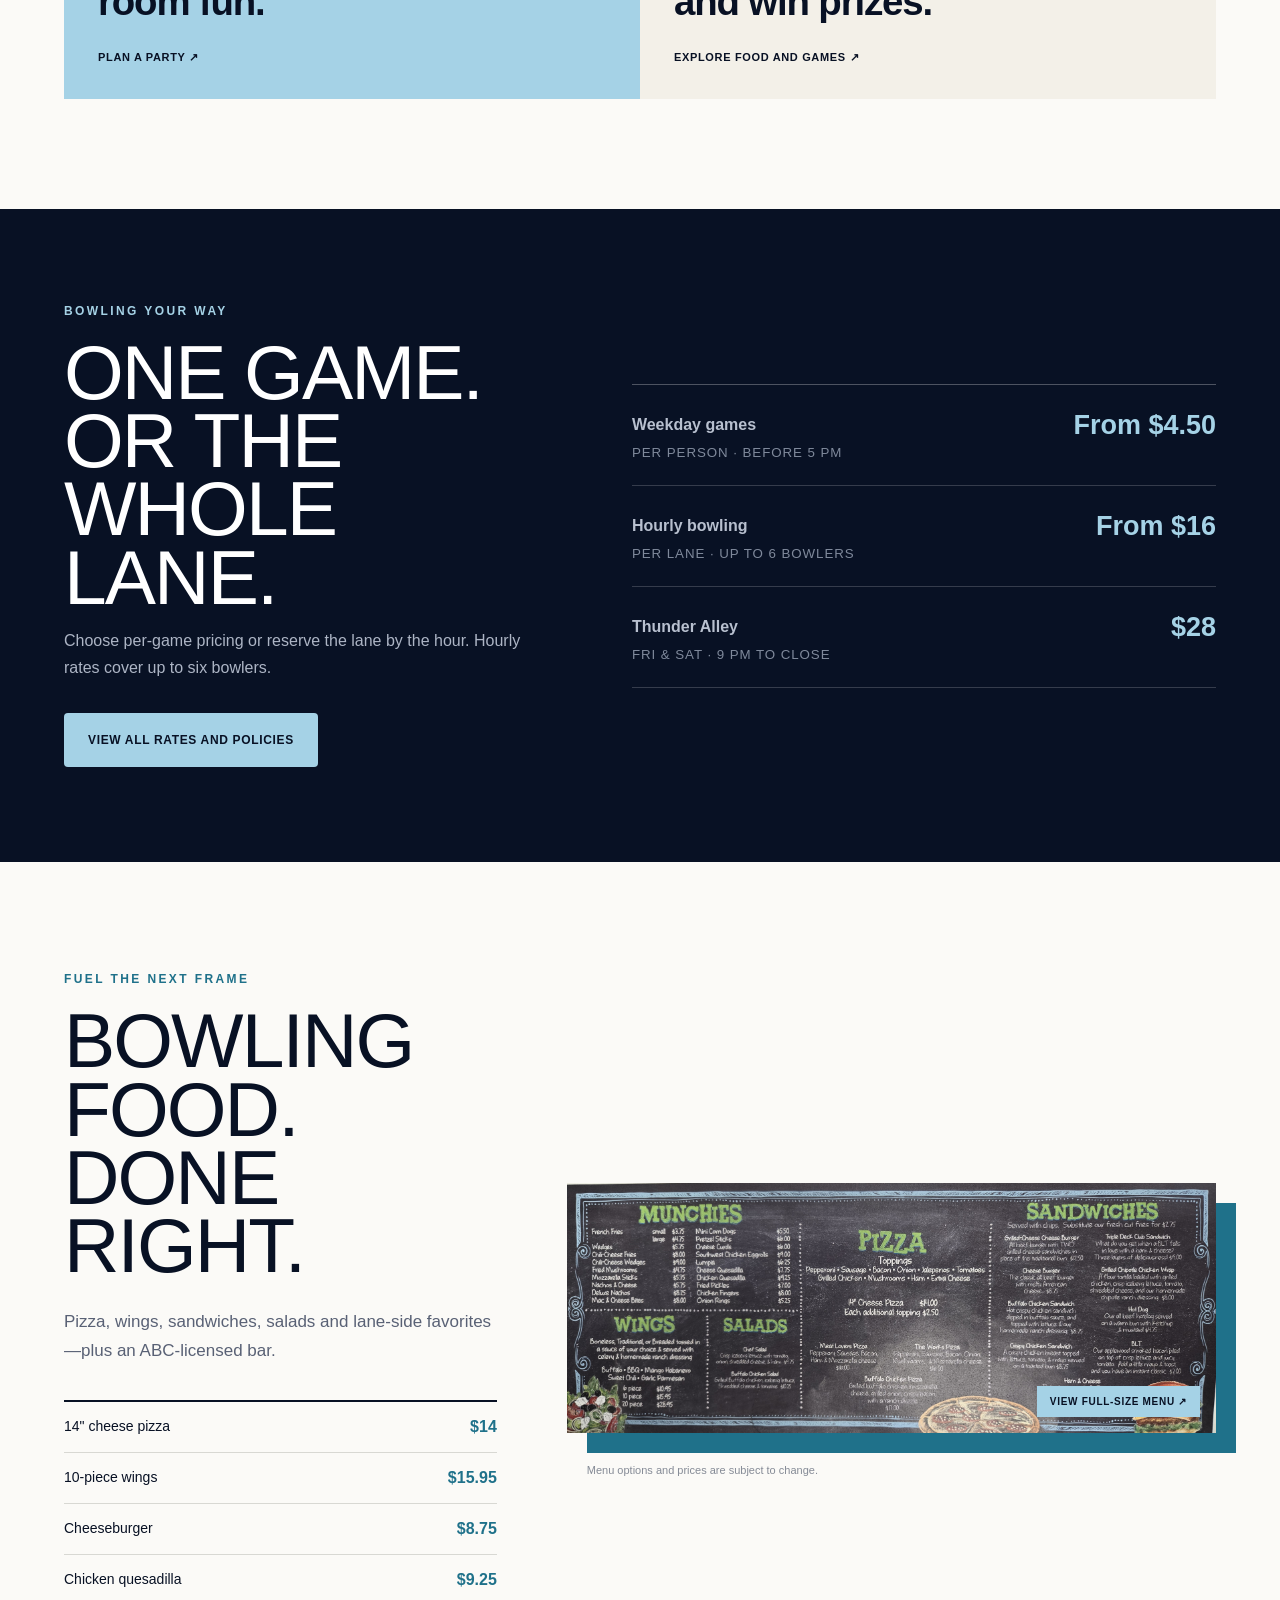
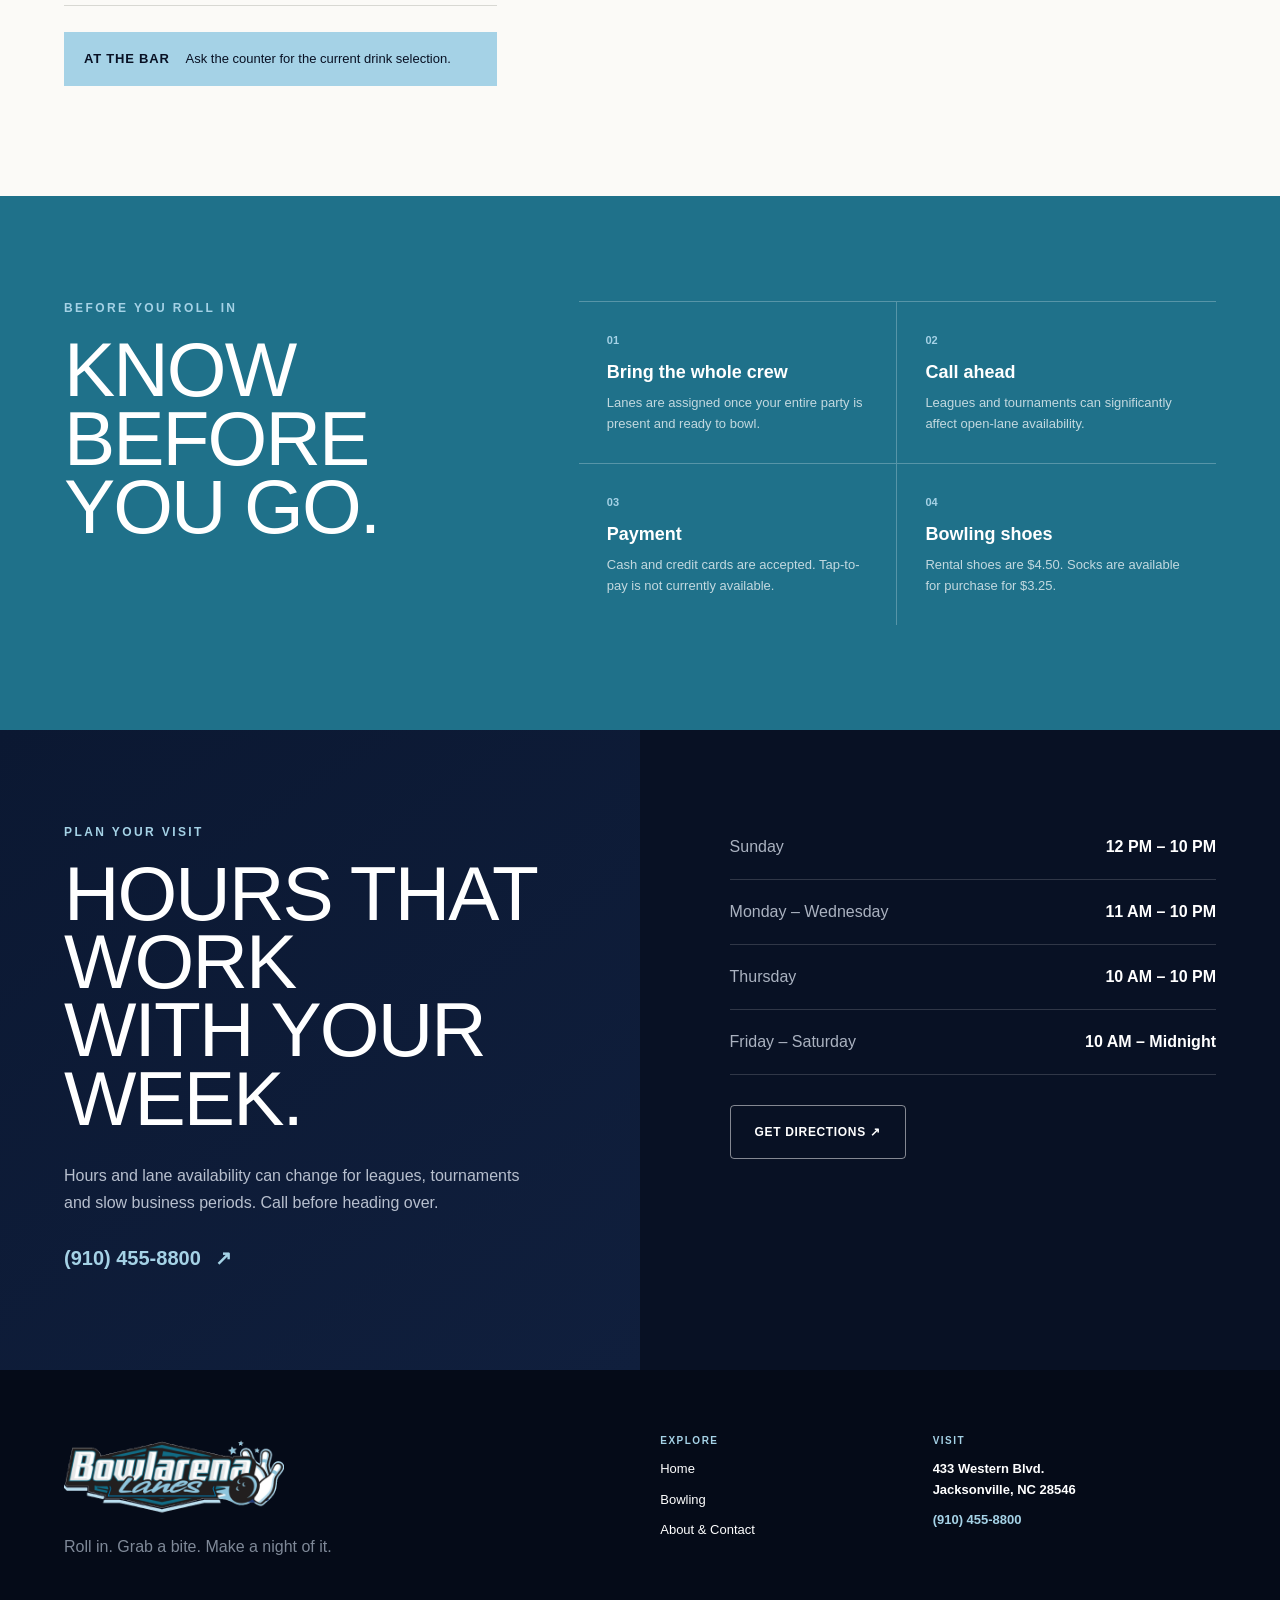
==== commit 7e52cb72: "Update index.html" ====
--- a/index.html
+++ b/index.html
@@ -8,7 +8,7 @@
     <meta property="og:description" content="Good times roll here. Check bowling rates, hours, food and lane information." />
     <meta property="og:type" content="website" />
     <title>Bowl Arena of Jacksonville | Bowling, Food & Family Fun</title>
-    <link rel="icon" href="assets/favicon.svg" />
+    <link rel="icon" href="assets/favicon.png" />
     <link rel="stylesheet" href="styles.css" />
   </head>
   <body>
@@ -66,23 +66,42 @@
         </div>
 
         <div class="wrap feature-grid">
-          <a class="feature-card feature-blue" href="bowling.html">
-            <span class="card-number">01</span>
-            <div><p>Open bowling</p><h3>Rates that fit the way you play.</h3><span class="card-link">View bowling details ↗</span></div>
-          </a>
-          <a class="feature-card feature-dark" href="bowling.html#leagues">
-            <span class="card-number">02</span>
-            <div><p>League bowling</p><h3>Casual, competitive, adult and youth.</h3><span class="card-link">Explore leagues ↗</span></div>
-          </a>
-          <a class="feature-card feature-lime" href="tel:+19104558800">
-            <span class="card-number">03</span>
-            <div><p>Birthday parties</p><h3>Bowling, food and game-room fun.</h3><span class="card-link">Call about parties ↗</span></div>
-          </a>
-          <div class="feature-card feature-cream">
-            <span class="card-number">04</span>
-            <div><p>Game room</p><h3>Arcade games, tickets and prizes.</h3><span class="card-link">Games use tokens or dollar bills</span></div>
-          </div>
-        </div>
+  <a class="feature-card feature-blue" href="bowling.html">
+    <span class="card-number">01</span>
+    <div>
+      <p>Open bowling</p>
+      <h3>Rates that fit the way you play.</h3>
+      <span class="card-link">View bowling details ↗</span>
+    </div>
+  </a>
+
+  <a class="feature-card feature-dark" href="leagues.html">
+    <span class="card-number">02</span>
+    <div>
+      <p>League bowling</p>
+      <h3>Casual, competitive, adult and youth.</h3>
+      <span class="card-link">Explore leagues ↗</span>
+    </div>
+  </a>
+
+  <a class="feature-card feature-lime" href="parties.html">
+    <span class="card-number">03</span>
+    <div>
+      <p>Birthday parties</p>
+      <h3>Bowling, food and game-room fun.</h3>
+      <span class="card-link">Plan a party ↗</span>
+    </div>
+  </a>
+
+  <a class="feature-card feature-cream" href="food-arcade.html">
+    <span class="card-number">04</span>
+    <div>
+      <p>Food and arcade</p>
+      <h3>Grab a meal, play games and win prizes.</h3>
+      <span class="card-link">Explore food and games ↗</span>
+    </div>
+  </a>
+</div>
       </section>
 
       <section class="home-rates">
--- a/styles.css
+++ b/styles.css
@@ -1,8 +1,8 @@
 :root {
   --ink: #081124;
   --navy: #0b1832;
-  --blue: #1762ff;
-  --lime: #c9ee49;
+  --blue: #1f718a;
+  --teal: #a5d2e6;
   --cream: #f3f0e8;
   --paper: #fbfaf7;
   --muted: #697183;
@@ -16,28 +16,28 @@
 img { max-width: 100%; }
 .wrap { width: min(1180px, 90vw); margin-inline: auto; }
 .section { padding: 110px 0; }
-.eyebrow { margin: 0 0 20px; color: var(--lime); font-size: 12px; font-weight: 900; letter-spacing: .2em; text-transform: uppercase; }
+.eyebrow { margin: 0 0 20px; color: var(--teal); font-size: 12px; font-weight: 900; letter-spacing: .2em; text-transform: uppercase; }
 .eyebrow.dark { color: var(--blue); }
 h1, h2 { margin: 0; font-family: Impact, "Arial Narrow", sans-serif; font-weight: 400; line-height: .89; letter-spacing: -.025em; text-transform: uppercase; }
 h2 { font-size: clamp(52px, 6vw, 88px); }
 .lead { color: #596175; font-size: 17px; line-height: 1.7; }
 .small-note { color: var(--muted); font-size: 12px !important; }
 
-.notice-bar { min-height: 42px; display: flex; align-items: center; justify-content: center; gap: 12px 22px; padding: 9px 5vw; background: var(--lime); color: var(--ink); font-size: 12px; text-align: center; }
+.notice-bar { min-height: 42px; display: flex; align-items: center; justify-content: center; gap: 12px 22px; padding: 9px 5vw; background: var(--teal); color: var(--ink); font-size: 12px; text-align: center; }
 .notice-bar strong { text-transform: uppercase; letter-spacing: .08em; }
 .notice-bar a { font-weight: 900; border-bottom: 1px solid currentColor; }
 
 .site-header { position: absolute; z-index: 10; top: 42px; left: 0; right: 0; color: white; border-bottom: 1px solid rgba(255,255,255,.26); }
 .header-inner { width: min(1320px, 90vw); min-height: 88px; margin: auto; display: flex; align-items: center; justify-content: space-between; gap: 30px; }
-.brand img { display: block; width: 188px; filter: brightness(0) invert(1); }
+.brand img { display: block; width: 188px; }
 .site-header nav { display: flex; align-items: center; gap: 30px; margin-left: auto; }
 .site-header nav a { padding: 34px 0 31px; border-bottom: 3px solid transparent; font-size: 12px; font-weight: 900; letter-spacing: .08em; text-transform: uppercase; }
-.site-header nav a:hover, .site-header nav a[aria-current="page"] { color: var(--lime); border-bottom-color: var(--lime); }
+.site-header nav a:hover, .site-header nav a[aria-current="page"] { color: var(--teal); border-bottom-color: var(--teal); }
 .nav-call { flex: 0 0 auto; padding: 12px 18px; border: 1px solid rgba(255,255,255,.75); border-radius: 999px; font-size: 11px; font-weight: 900; letter-spacing: .08em; text-transform: uppercase; }
 .nav-call:hover { background: white; color: var(--ink); }
 
 .hero { position: relative; min-height: 760px; overflow: hidden; background: var(--navy); color: white; }
-.hero-photo { position: absolute; inset: 0; background: url("bowling-action-original.jpg") 55% 47% / cover no-repeat; transform: scale(1.01); }
+.hero-photo { position: absolute; inset: 0; background: url("assets/bowling-action-original.jpg") 55% 47% / cover no-repeat; transform: scale(1.01); }
 .hero-shade { position: absolute; inset: 0; background: linear-gradient(90deg, rgba(4,10,23,.94) 0%, rgba(4,10,23,.72) 44%, rgba(4,10,23,.12) 80%), linear-gradient(0deg, rgba(4,10,23,.88), transparent 48%); }
 .hero-content { position: relative; z-index: 2; padding-top: 190px; }
 .hero h1 { max-width: 930px; font-size: clamp(74px, 10vw, 150px); }
@@ -45,28 +45,29 @@
 .hero-actions { display: flex; flex-wrap: wrap; gap: 12px; margin-top: 34px; }
 .button { min-height: 54px; display: inline-flex; align-items: center; justify-content: center; gap: 14px; padding: 0 24px; border: 0; border-radius: 4px; font-size: 12px; font-weight: 900; letter-spacing: .055em; text-transform: uppercase; transition: transform .2s ease, background .2s ease; }
 .button:hover { transform: translateY(-2px); }
-.button-primary { background: var(--lime); color: var(--ink); }
+.button-primary { background: var(--teal); color: var(--ink); }
 .button-ghost { border: 1px solid rgba(255,255,255,.65); color: white; }
 .button-dark { background: var(--ink); color: white; }
 .button-outline-light { border: 1px solid rgba(255,255,255,.5); color: white; }
-.quick-facts { position: absolute; z-index: 2; left: 0; right: 0; bottom: 0; min-height: 112px; display: grid; grid-template-columns: repeat(3, 1fr); border-top: 1px solid rgba(255,255,255,.32); }
-.quick-facts div { padding: 28px 34px; border-right: 1px solid rgba(255,255,255,.28); }
+.quick-facts { position: absolute; z-index: 2; left: 0; right: 0; bottom: 0; min-height: 112px; display: grid; grid-template-columns: repeat(3, 1fr); }
+.quick-facts div { position: relative; padding: 28px 34px; }
+.quick-facts div:not(:last-child)::after { content: ""; position: absolute; right: 0; top: 24px; bottom: 24px; width: 1px; background: rgba(255,255,255,.28); }
 .quick-facts div:first-child { padding-left: 0; }
 .quick-facts div:last-child { border-right: 0; }
 .quick-facts span, .quick-facts strong { display: block; }
-.quick-facts span { margin-bottom: 9px; color: var(--lime); font-size: 10px; font-weight: 900; letter-spacing: .18em; text-transform: uppercase; }
+.quick-facts span { margin-bottom: 9px; color: var(--teal); font-size: 10px; font-weight: 900; letter-spacing: .18em; text-transform: uppercase; }
 .quick-facts strong { font-size: 16px; }
 
 .split-heading { display: grid; grid-template-columns: 1.15fr .85fr; align-items: end; gap: 80px; margin-bottom: 56px; }
 .intro-copy p { margin: 0 0 20px; color: #596175; font-size: 17px; line-height: 1.75; }
-.text-link { display: inline-flex; gap: 14px; align-items: center; color: var(--lime); font-size: 20px; font-weight: 900; }
+.text-link { display: inline-flex; gap: 14px; align-items: center; color: var(--teal); font-size: 20px; font-weight: 900; }
 .dark-link { color: var(--blue); font-size: 14px; letter-spacing: .04em; text-transform: uppercase; }
 .feature-grid { display: grid; grid-template-columns: repeat(2, 1fr); }
 .feature-card { min-height: 280px; display: flex; flex-direction: column; justify-content: space-between; padding: 34px; transition: transform .2s ease; }
 a.feature-card:hover { transform: translateY(-4px); }
 .feature-blue { background: var(--blue); color: white; }
 .feature-dark { background: var(--ink); color: white; }
-.feature-lime { background: var(--lime); color: var(--ink); }
+.feature-lime { background: var(--teal); color: var(--ink); }
 .feature-cream { background: var(--cream); color: var(--ink); }
 .card-number { width: 36px; height: 36px; display: grid; place-items: center; border: 1px solid currentColor; border-radius: 50%; font-size: 10px; font-weight: 900; }
 .feature-card p { margin: 0 0 12px; font-size: 10px; font-weight: 900; letter-spacing: .16em; text-transform: uppercase; opacity: .72; }
@@ -80,7 +81,7 @@
 .price-snapshot { border-top: 1px solid rgba(255,255,255,.28); }
 .price-snapshot > div { display: grid; grid-template-columns: 1fr auto; align-items: center; column-gap: 24px; padding: 25px 0; border-bottom: 1px solid rgba(255,255,255,.18); }
 .price-snapshot span { color: #b8c0cf; font-weight: 700; }
-.price-snapshot strong { color: var(--lime); font-size: 27px; }
+.price-snapshot strong { color: var(--teal); font-size: 27px; }
 .price-snapshot small { grid-column: 1 / -1; margin-top: 4px; color: #7f899b; text-transform: uppercase; letter-spacing: .07em; }
 
 .menu-section { width: min(1320px, 90vw); margin-inline: auto; display: grid; grid-template-columns: .8fr 1.2fr; gap: 70px; align-items: center; }
@@ -89,13 +90,13 @@
 .menu-highlights { border-top: 2px solid var(--ink); }
 .menu-highlights div { display: flex; justify-content: space-between; gap: 24px; padding: 16px 0; border-bottom: 1px solid var(--line); font-size: 14px; }
 .menu-highlights strong { color: var(--blue); font-size: 16px; }
-.bar-note { display: flex; gap: 16px; margin: 26px 0 0; padding: 18px 20px; background: var(--lime); font-size: 13px; line-height: 1.45; }
+.bar-note { display: flex; gap: 16px; margin: 26px 0 0; padding: 18px 20px; background: var(--teal); font-size: 13px; line-height: 1.45; }
 .bar-note strong { flex: 0 0 auto; text-transform: uppercase; letter-spacing: .06em; }
 .menu-board { min-width: 0; }
 .menu-board a { position: relative; display: block; overflow: hidden; background: #161616; box-shadow: 20px 20px 0 var(--blue); }
 .menu-board img { display: block; width: 100%; height: auto; transition: transform .35s ease; }
 .menu-board a:hover img { transform: scale(1.015); }
-.menu-board a span { position: absolute; right: 16px; bottom: 16px; padding: 10px 13px; background: var(--lime); color: var(--ink); font-size: 10px; font-weight: 900; letter-spacing: .07em; text-transform: uppercase; }
+.menu-board a span { position: absolute; right: 16px; bottom: 16px; padding: 10px 13px; background: var(--teal); color: var(--ink); font-size: 10px; font-weight: 900; letter-spacing: .07em; text-transform: uppercase; }
 .menu-board > p { margin: 31px 0 0 20px; color: #858b96; font-size: 11px; }
 
 .visit-section { padding: 105px 0; background: var(--blue); color: white; }
@@ -103,7 +104,7 @@
 .policy-grid { display: grid; grid-template-columns: repeat(2, 1fr); }
 .policy-grid > div { padding: 28px; border-top: 1px solid rgba(255,255,255,.25); border-right: 1px solid rgba(255,255,255,.25); }
 .policy-grid > div:nth-child(even) { border-right: 0; }
-.policy-grid span { color: var(--lime); font-size: 11px; font-weight: 900; }
+.policy-grid span { color: var(--teal); font-size: 11px; font-weight: 900; }
 .policy-grid h3 { margin: 14px 0 10px; font-size: 18px; }
 .policy-grid p { margin: 0; color: rgba(255,255,255,.73); font-size: 13px; line-height: 1.6; }
 
@@ -117,14 +118,14 @@
 .hours-list .button { margin-top: 30px; }
 
 .site-footer { display: grid; grid-template-columns: 1.3fr .5fr .7fr; gap: 70px; padding: 65px 5vw; background: #050b18; color: white; }
-.footer-brand img { width: 220px; filter: brightness(0) invert(1); }
+.footer-brand img { width: 220px; }
 .footer-brand p { margin: 16px 0 0; color: #7f8998; }
 .footer-nav, .footer-contact { display: flex; flex-direction: column; gap: 10px; }
-.footer-nav span, .footer-contact span { margin-bottom: 3px; color: var(--lime); font-size: 10px; font-weight: 900; letter-spacing: .15em; text-transform: uppercase; }
+.footer-nav span, .footer-contact span { margin-bottom: 3px; color: var(--teal); font-size: 10px; font-weight: 900; letter-spacing: .15em; text-transform: uppercase; }
 .footer-nav a, .footer-contact strong, .footer-contact a { font-size: 13px; line-height: 1.55; }
-.footer-contact a { color: var(--lime); font-weight: 900; }
-
-.page-hero { position: relative; min-height: 610px; display: flex; align-items: center; overflow: hidden; background: var(--navy) url("bowling-action-original.jpg") center 47% / cover no-repeat; color: white; }
+.footer-contact a { color: var(--teal); font-weight: 900; }
+
+.page-hero { position: relative; min-height: 610px; display: flex; align-items: center; overflow: hidden; background: var(--navy) url("assets/bowling-action-original.jpg") center 47% / cover no-repeat; color: white; }
 .page-hero-shade { position: absolute; inset: 0; background: linear-gradient(90deg, rgba(4,10,23,.95) 0%, rgba(4,10,23,.72) 48%, rgba(4,10,23,.25) 100%), linear-gradient(0deg, rgba(4,10,23,.6), transparent 55%); }
 .page-hero-content { position: relative; z-index: 1; padding-top: 100px; }
 .page-hero h1 { max-width: 1000px; font-size: clamp(68px, 8.5vw, 125px); }
@@ -160,7 +161,7 @@
 .extras-strip strong { font-size: 27px; }
 .extras-strip small { margin-top: 3px; color: var(--muted); }
 .thunder-strip { display: grid; grid-template-columns: 1.2fr auto .8fr; align-items: center; gap: 46px; padding: 34px 40px; background: var(--blue); color: white; }
-.thunder-kicker { color: var(--lime); font-size: 10px; font-weight: 900; letter-spacing: .15em; text-transform: uppercase; }
+.thunder-kicker { color: var(--teal); font-size: 10px; font-weight: 900; letter-spacing: .15em; text-transform: uppercase; }
 .thunder-strip h3 { margin: 7px 0 0; font-family: Impact, "Arial Narrow", sans-serif; font-size: 44px; font-weight: 400; text-transform: uppercase; }
 .thunder-price { display: flex; align-items: flex-end; gap: 10px; }
 .thunder-price strong { font-size: 48px; line-height: 1; }
@@ -173,7 +174,7 @@
 .reservation-grid .button { margin-top: 16px; }
 .reservation-rules { border-top: 1px solid rgba(255,255,255,.22); }
 .reservation-rules > div { display: grid; grid-template-columns: 40px 1fr; gap: 20px; padding: 20px 0; border-bottom: 1px solid rgba(255,255,255,.16); }
-.reservation-rules span { color: var(--lime); font-size: 11px; font-weight: 900; }
+.reservation-rules span { color: var(--teal); font-size: 11px; font-weight: 900; }
 .reservation-rules p { margin: 0; color: #b9c1cf; font-size: 14px; line-height: 1.6; }
 .reservation-rules strong { color: white; }
 
@@ -182,7 +183,7 @@
 .league-card { padding: 40px; background: var(--cream); }
 .league-card-accent { background: var(--blue); color: white; }
 .league-label { color: var(--blue); font-size: 10px; font-weight: 900; letter-spacing: .16em; text-transform: uppercase; }
-.league-card-accent .league-label { color: var(--lime); }
+.league-card-accent .league-label { color: var(--teal); }
 .league-card h3 { margin: 18px 0 15px; font-size: 34px; letter-spacing: -.03em; }
 .league-card p { color: #5e6676; line-height: 1.65; }
 .league-card-accent p { color: rgba(255,255,255,.76); }
@@ -190,7 +191,7 @@
 .league-card-accent ul { border-color: rgba(255,255,255,.2); }
 .league-card li { padding: 13px 0; border-bottom: 1px solid rgba(8,17,36,.12); font-size: 13px; }
 .league-card-accent li { border-color: rgba(255,255,255,.16); }
-.league-callout { display: grid; grid-template-columns: auto 1fr auto; align-items: center; gap: 30px; margin-top: 20px; padding: 26px 30px; background: var(--lime); }
+.league-callout { display: grid; grid-template-columns: auto 1fr auto; align-items: center; gap: 30px; margin-top: 20px; padding: 26px 30px; background: var(--teal); }
 .league-callout p { margin: 0; font-size: 13px; line-height: 1.55; }
 .league-callout a { font-weight: 900; }
 
@@ -200,7 +201,7 @@
 .closing-cta { padding: 95px 0; text-align: center; background: var(--cream); }
 .closing-cta p:not(.eyebrow) { max-width: 610px; margin: 24px auto; color: #60687a; line-height: 1.65; }
 .closing-cta .button { margin-top: 8px; }
-.lime-cta { background: var(--lime); }
+.lime-cta { background: var(--teal); }
 
 .story-section { background: var(--paper); }
 .story-intro { display: grid; grid-template-columns: .8fr 1.2fr; gap: 100px; }
@@ -221,7 +222,7 @@
 .contact-card { min-height: 330px; display: flex; flex-direction: column; align-items: flex-start; padding: 42px; background: white; }
 .contact-card-dark { background: var(--ink); color: white; }
 .contact-card > span { color: var(--blue); font-size: 10px; font-weight: 900; letter-spacing: .16em; text-transform: uppercase; }
-.contact-card-dark > span { color: var(--lime); }
+.contact-card-dark > span { color: var(--teal); }
 .contact-card h3 { margin: 28px 0 15px; font-size: clamp(28px, 4vw, 48px); letter-spacing: -.04em; }
 .contact-card p { margin: 0 0 30px; color: var(--muted); line-height: 1.65; }
 .contact-card-dark p { color: #aeb7c7; }
@@ -258,6 +259,7 @@
   .button { width: 100%; }
   .quick-facts { left: 20px; right: 20px; grid-template-columns: 1fr; padding: 17px 0; }
   .quick-facts div { display: flex; justify-content: space-between; gap: 20px; padding: 9px 0; border: 0; }
+  .quick-facts div::after { display: none; }
   .quick-facts span { margin: 0; }
   .quick-facts strong { font-size: 13px; text-align: right; }
   h2 { font-size: 51px; }
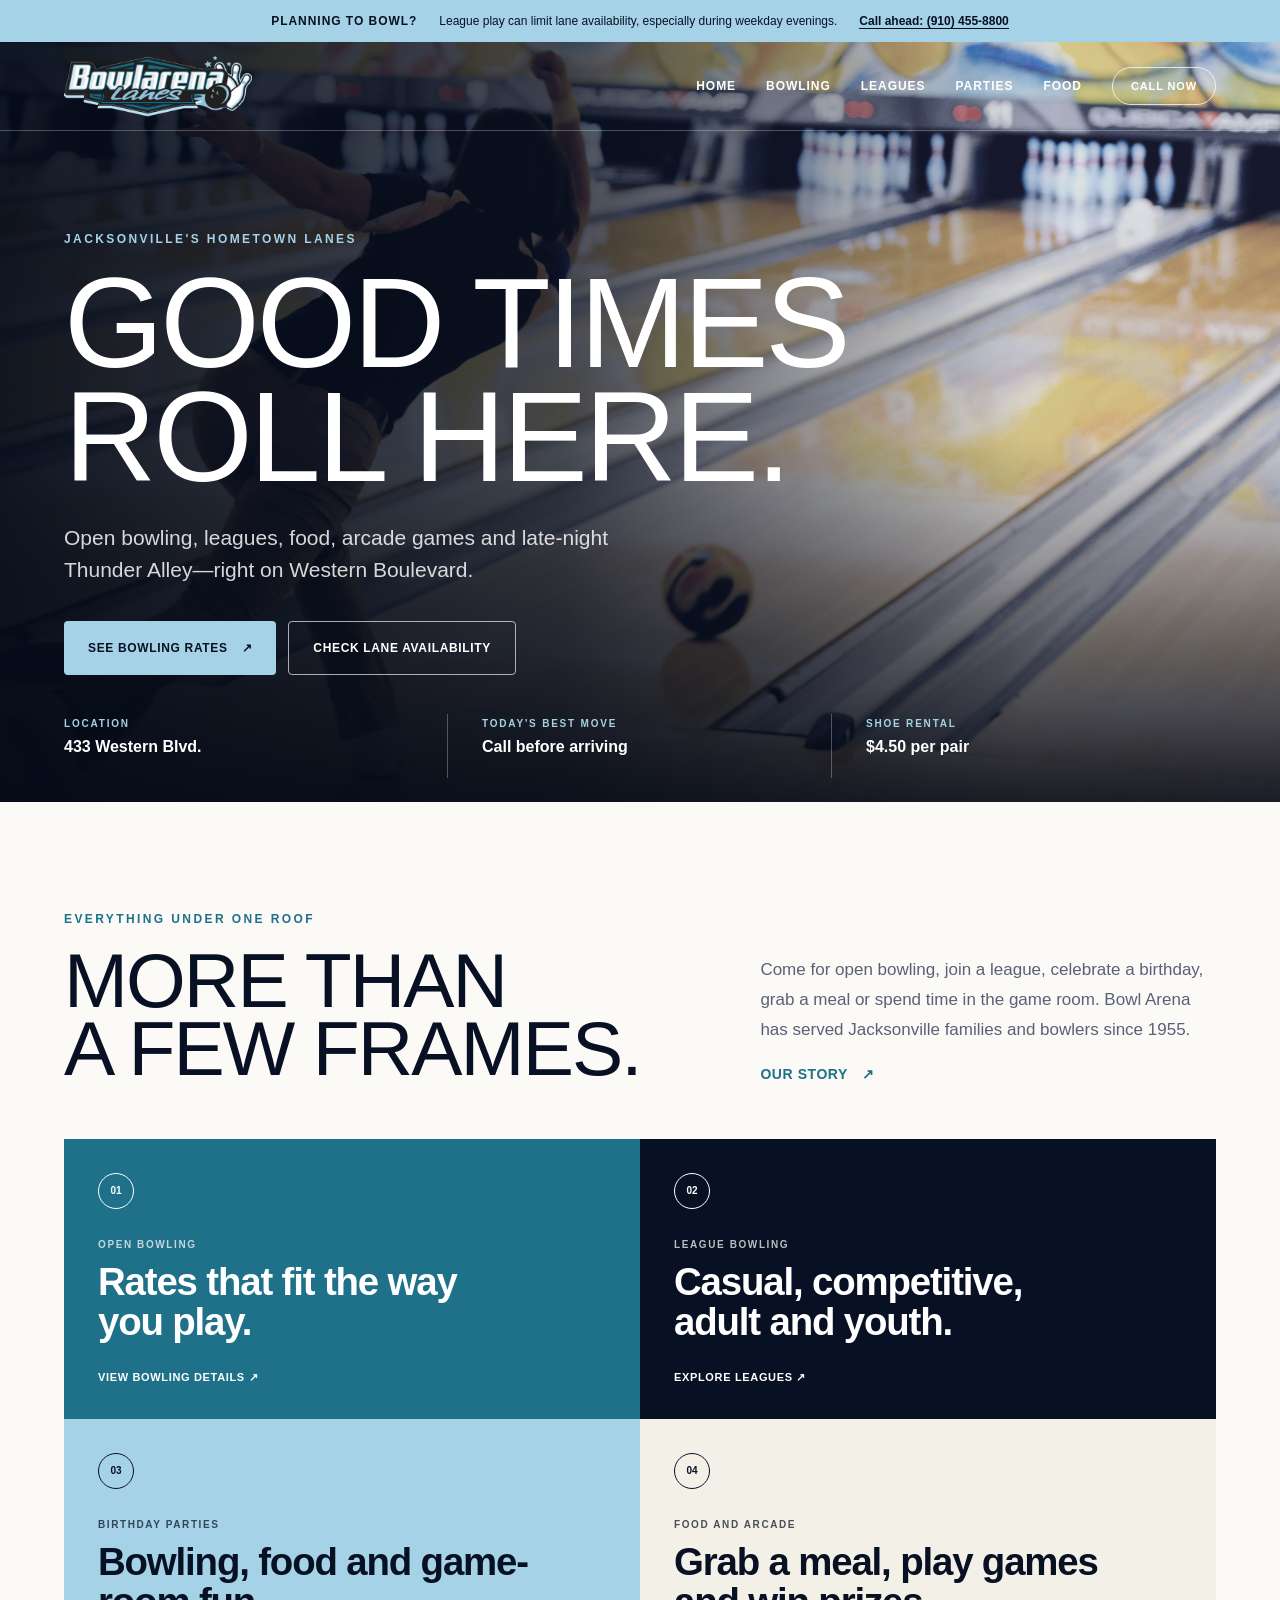
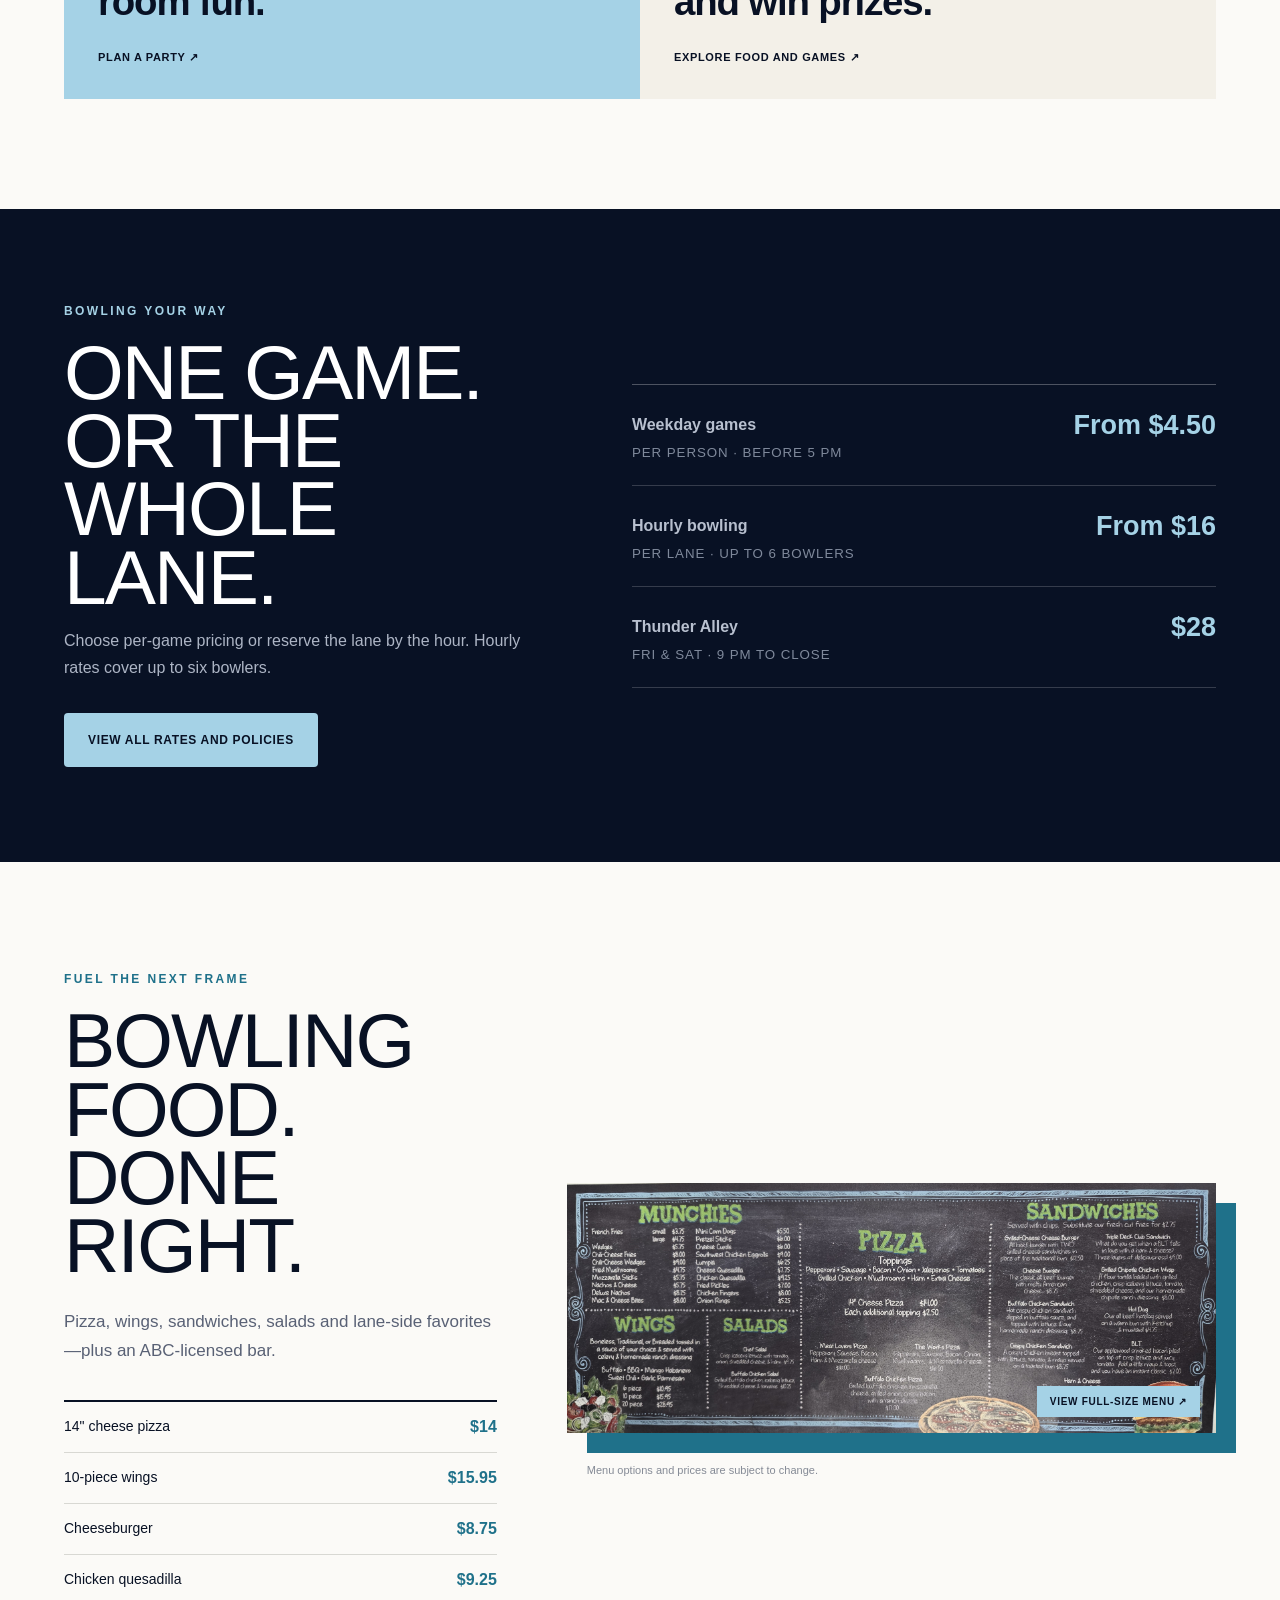
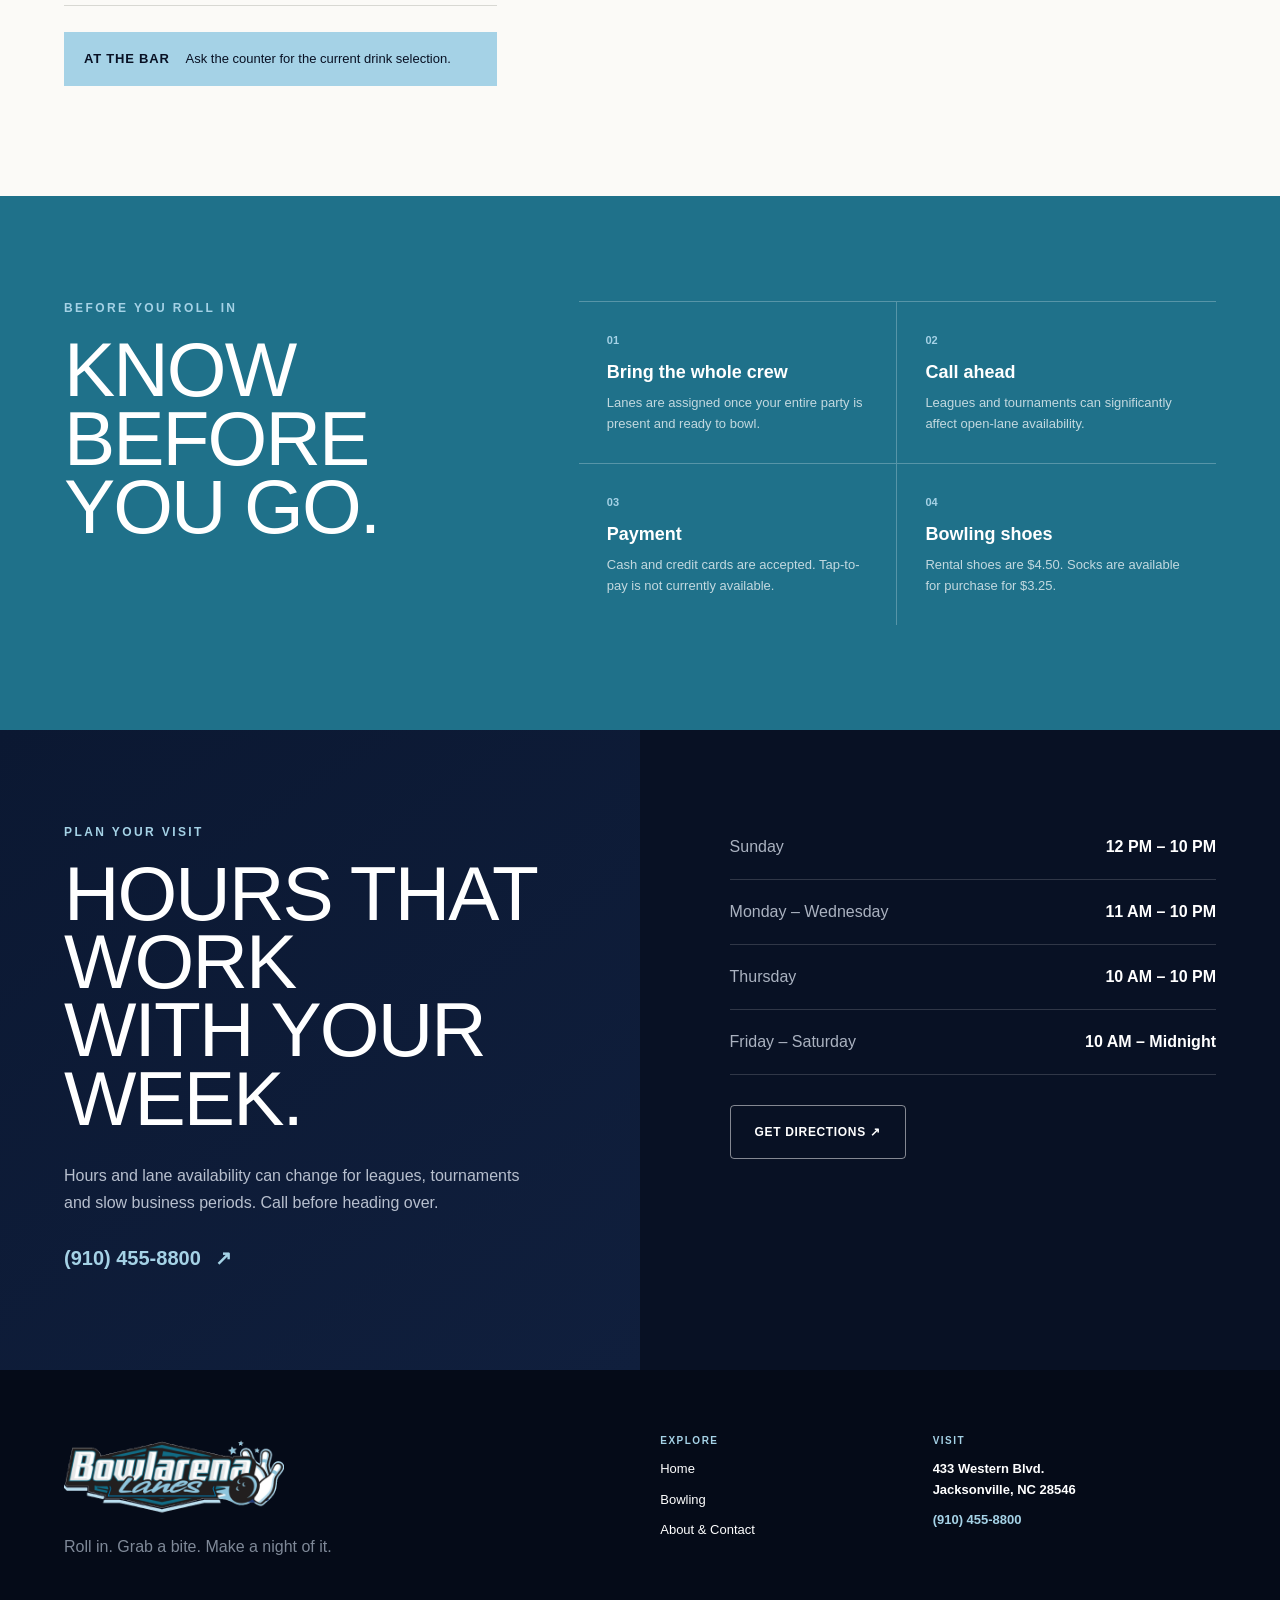
==== commit 2c16a31e: "Update index.html" ====
--- a/index.html
+++ b/index.html
@@ -24,11 +24,12 @@
           <img src="assets/bowl-arena-logo.png" alt="Bowl Arena of Jacksonville" />
         </a>
         <nav aria-label="Primary navigation">
-          <a aria-current="page" href="index.html">Home</a>
-          <a href="bowling.html">Bowling</a>
-          <a href="#food">Food</a>
-          <a href="about.html">About &amp; Contact</a>
-        </nav>
+  <a href="index.html">Home</a>
+  <a href="bowling.html">Bowling</a>
+  <a href="leagues.html">Leagues</a>
+  <a href="parties.html">Parties</a>
+  <a href="food-arcade.html">Food</a>
+</nav>
         <a class="nav-call" href="tel:+19104558800">Call now</a>
       </div>
     </header>
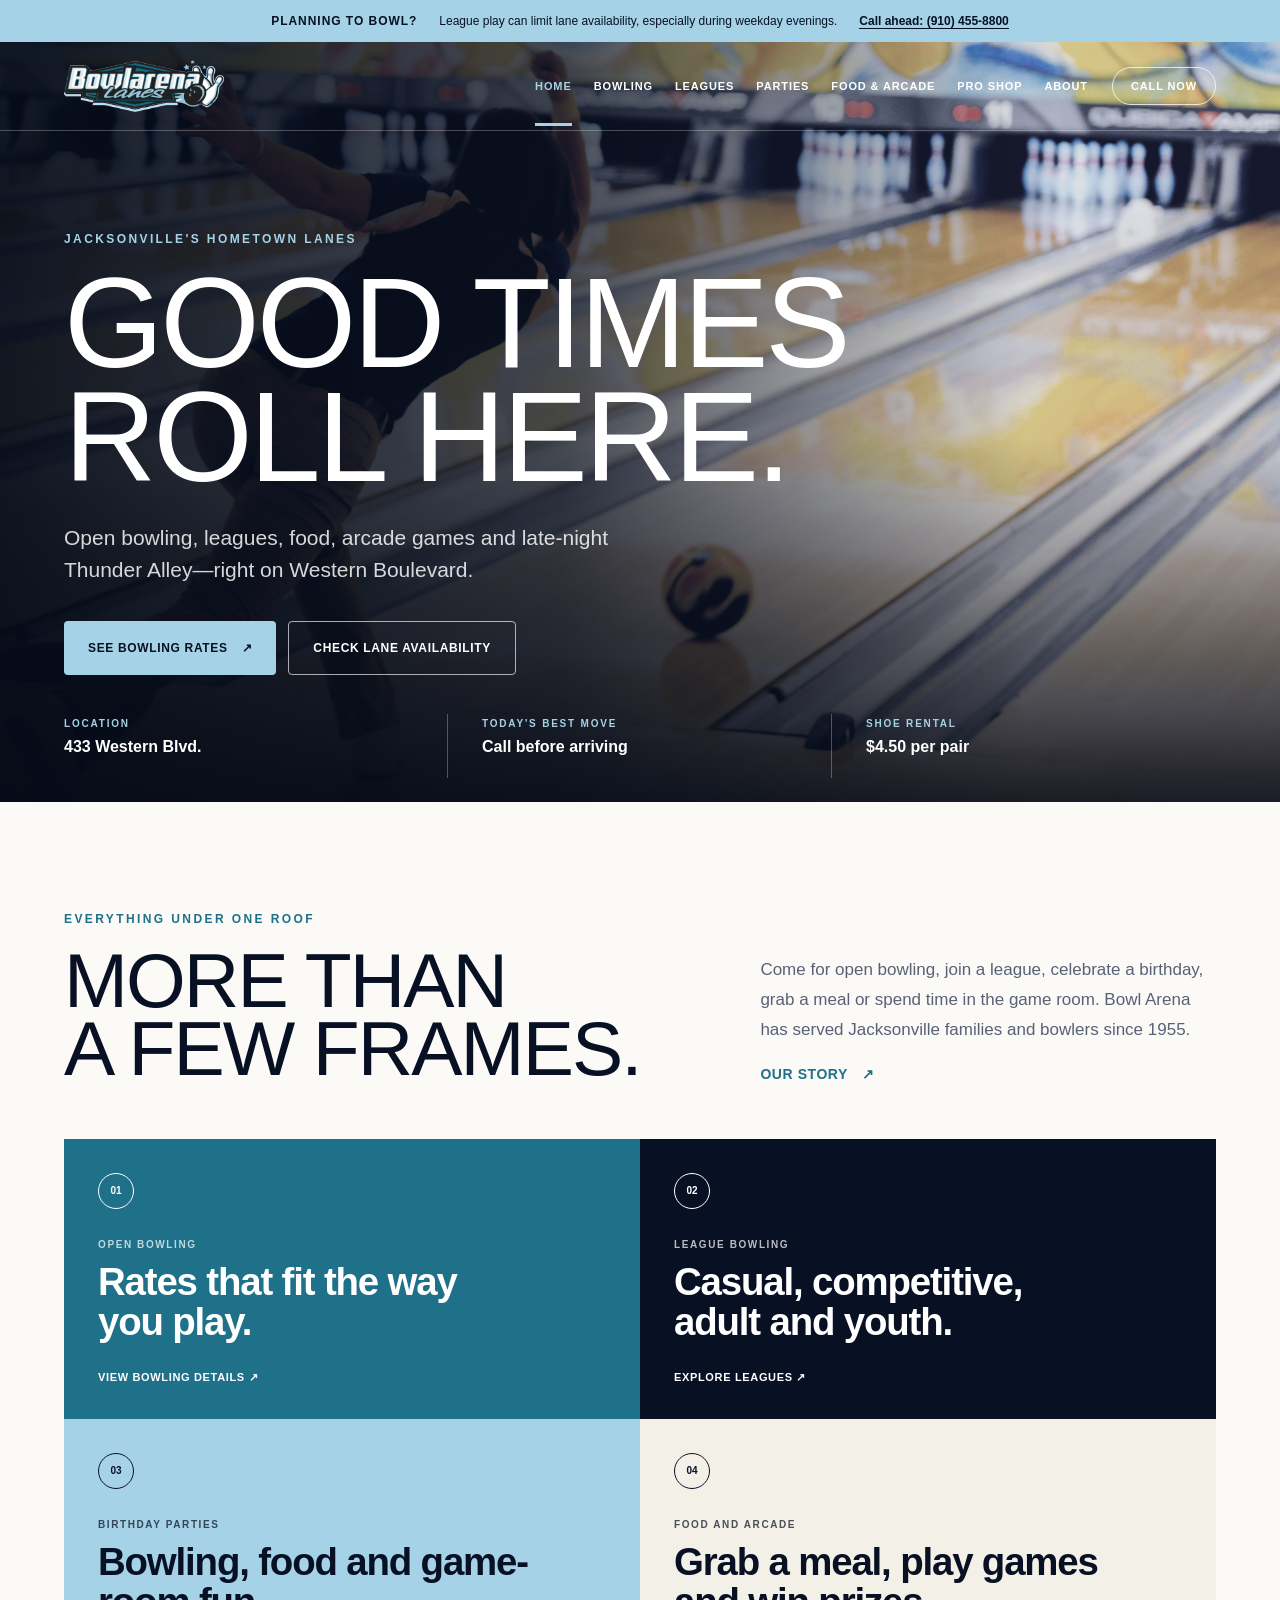
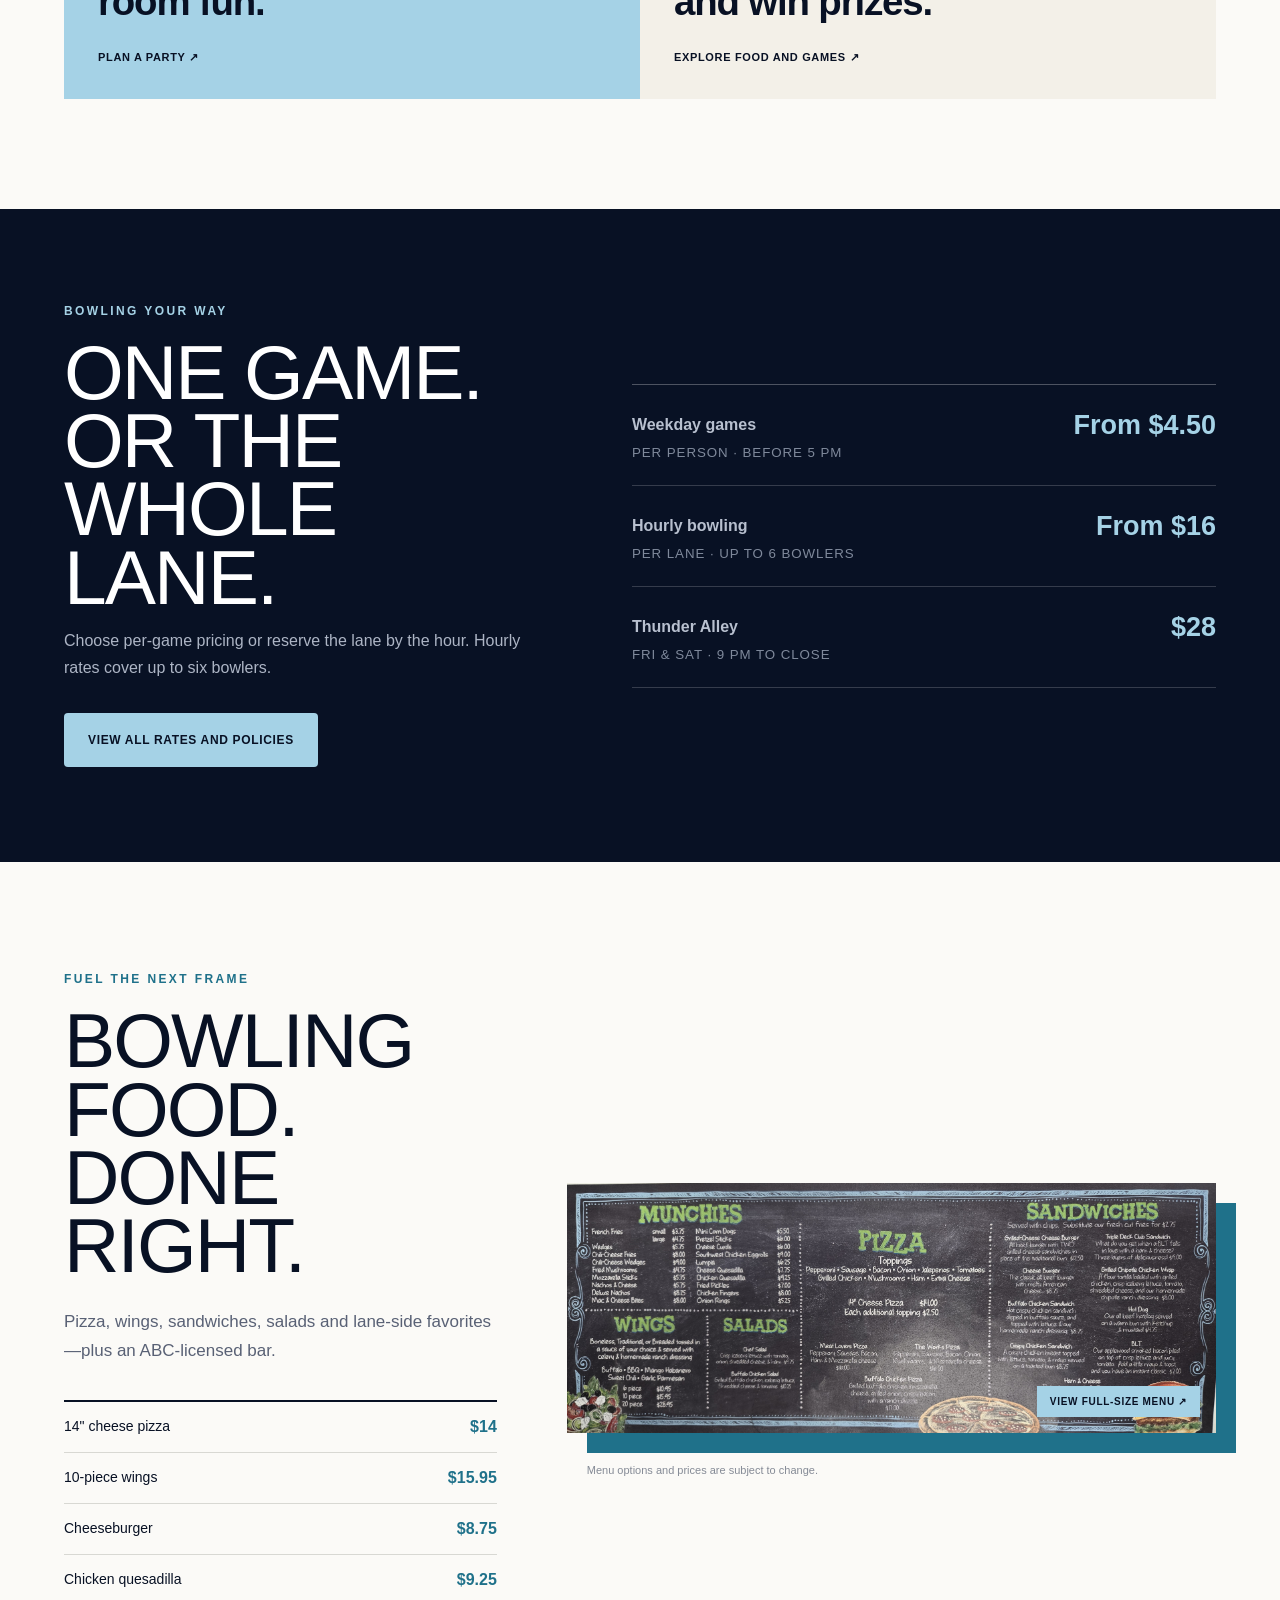
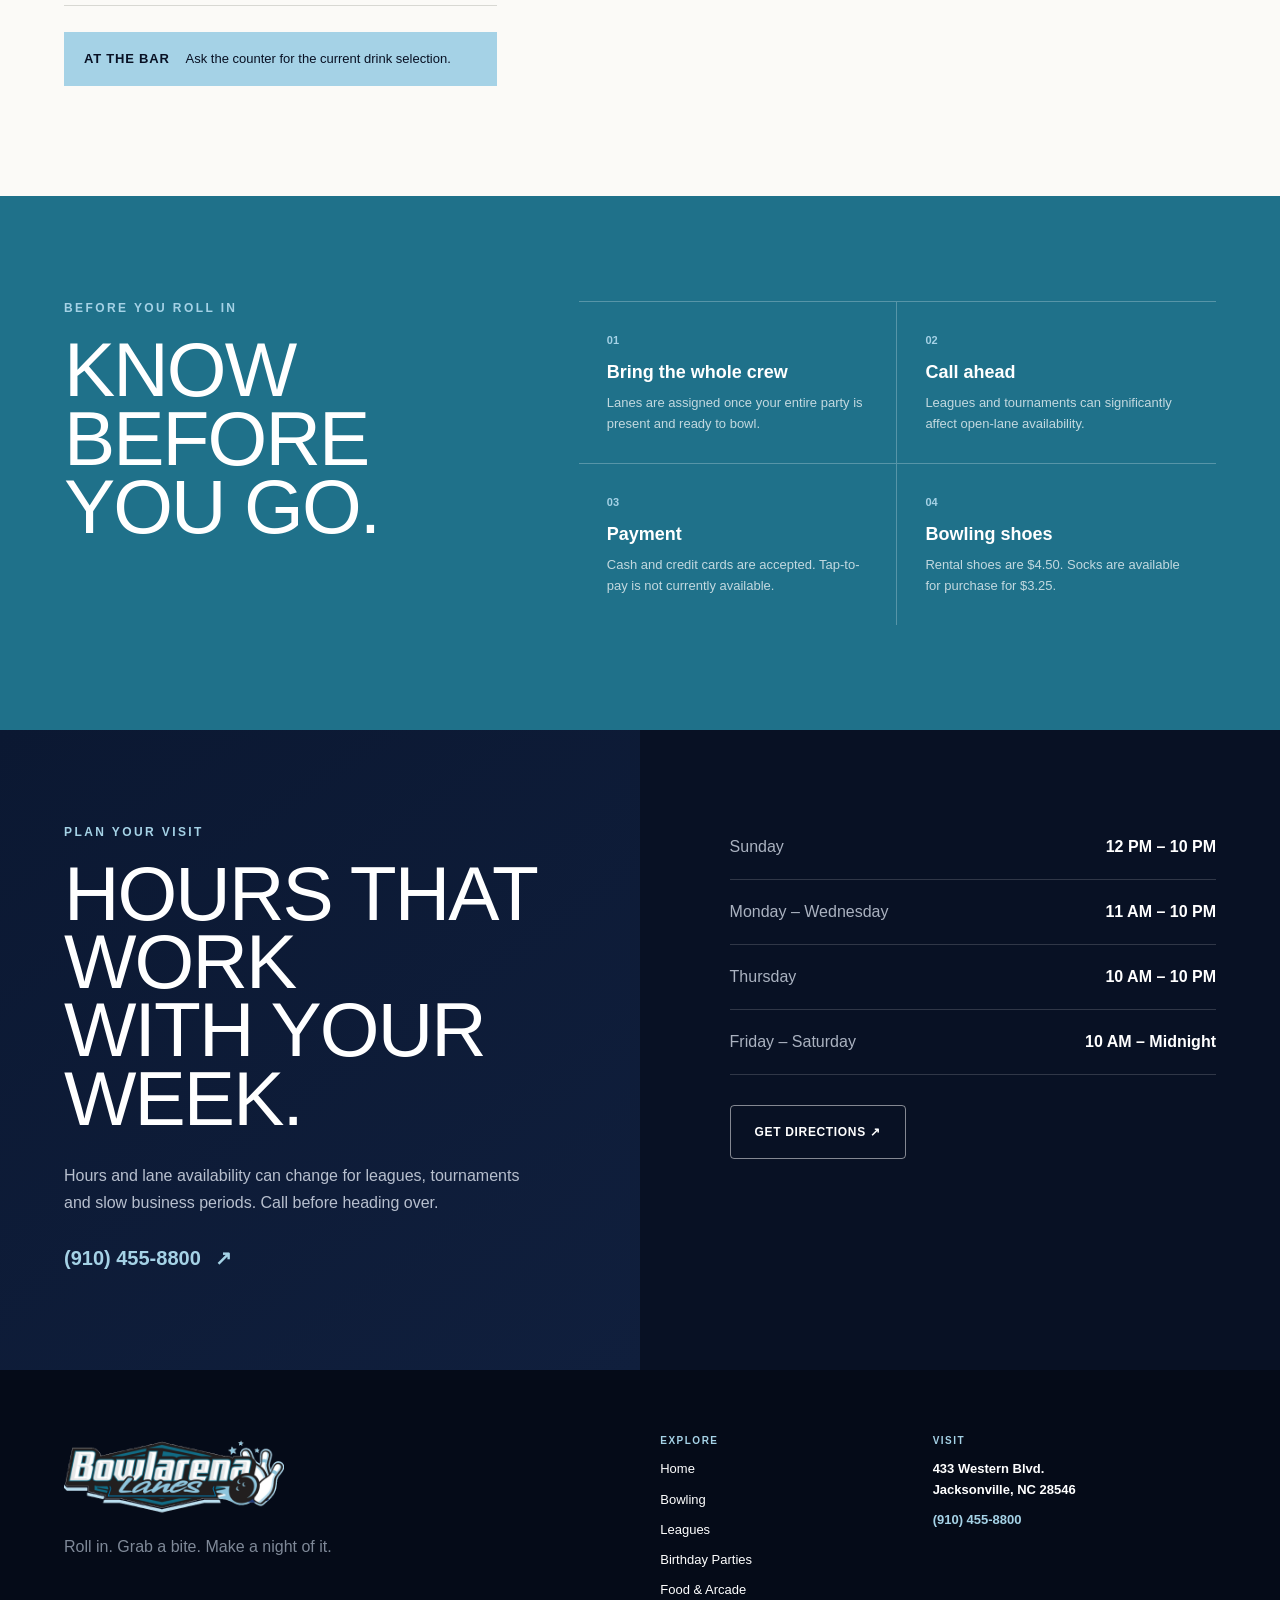
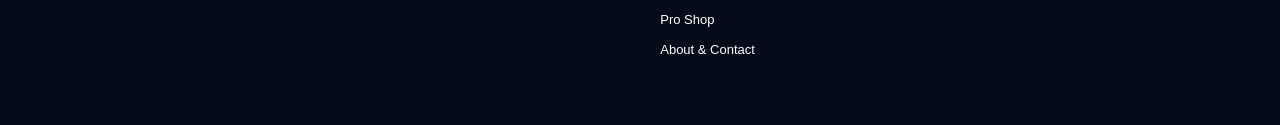
==== commit 7c3ec391: "Updating top navigation bar+header/footer" ====
--- a/index.html
+++ b/index.html
@@ -20,17 +20,30 @@
 
     <header class="site-header">
       <div class="header-inner">
-        <a class="brand" href="index.html" aria-label="Bowl Arena of Jacksonville home">
-          <img src="assets/bowl-arena-logo.png" alt="Bowl Arena of Jacksonville" />
-        </a>
-        <nav aria-label="Primary navigation">
-  <a href="index.html">Home</a>
-  <a href="bowling.html">Bowling</a>
-  <a href="leagues.html">Leagues</a>
-  <a href="parties.html">Parties</a>
-  <a href="food-arcade.html">Food</a>
-</nav>
+        <a class="brand" href="index.html" aria-label="Bowl Arena of Jacksonville home"><img src="assets/bowl-arena-logo.png" alt="Bowl Arena of Jacksonville" /></a>
+        <nav class="desktop-nav" aria-label="Primary navigation">
+          <a aria-current="page" href="index.html">Home</a>
+          <a href="bowling.html">Bowling</a>
+          <a href="leagues.html">Leagues</a>
+          <a href="parties.html">Parties</a>
+          <a href="food-arcade.html">Food &amp; Arcade</a>
+          <a href="pro-shop.html">Pro Shop</a>
+          <a href="about.html">About</a>
+        </nav>
         <a class="nav-call" href="tel:+19104558800">Call now</a>
+        <details class="mobile-menu">
+          <summary aria-label="Open navigation">☰ Menu</summary>
+          <nav aria-label="Mobile navigation">
+            <a aria-current="page" href="index.html">Home</a>
+            <a href="bowling.html">Bowling</a>
+            <a href="leagues.html">Leagues</a>
+            <a href="parties.html">Birthday Parties</a>
+            <a href="food-arcade.html">Food &amp; Arcade</a>
+            <a href="pro-shop.html">Pro Shop</a>
+            <a href="about.html">About &amp; Contact</a>
+            <a class="mobile-menu-call" href="tel:+19104558800">Call (910) 455-8800</a>
+          </nav>
+        </details>
       </div>
     </header>
 
@@ -177,7 +190,16 @@
 
     <footer class="site-footer">
       <div class="footer-brand"><img src="assets/bowl-arena-logo.png" alt="Bowl Arena of Jacksonville" /><p>Roll in. Grab a bite. Make a night of it.</p></div>
-      <div class="footer-nav"><span>Explore</span><a href="index.html">Home</a><a href="bowling.html">Bowling</a><a href="about.html">About &amp; Contact</a></div>
+      <div class="footer-nav">
+        <span>Explore</span>
+        <a href="index.html">Home</a>
+        <a href="bowling.html">Bowling</a>
+        <a href="leagues.html">Leagues</a>
+        <a href="parties.html">Birthday Parties</a>
+        <a href="food-arcade.html">Food &amp; Arcade</a>
+        <a href="pro-shop.html">Pro Shop</a>
+        <a href="about.html">About &amp; Contact</a>
+      </div>
       <div class="footer-contact"><span>Visit</span><strong>433 Western Blvd.<br />Jacksonville, NC 28546</strong><a href="tel:+19104558800">(910) 455-8800</a></div>
     </footer>
   </body>
--- a/styles.css
+++ b/styles.css
@@ -35,6 +35,29 @@
 .site-header nav a:hover, .site-header nav a[aria-current="page"] { color: var(--teal); border-bottom-color: var(--teal); }
 .nav-call { flex: 0 0 auto; padding: 12px 18px; border: 1px solid rgba(255,255,255,.75); border-radius: 999px; font-size: 11px; font-weight: 900; letter-spacing: .08em; text-transform: uppercase; }
 .nav-call:hover { background: white; color: var(--ink); }
+
+/* ---------- Mobile menu (hidden on desktop) ---------- */
+.mobile-menu { display: none; position: relative; }
+.mobile-menu summary { list-style: none; cursor: pointer; padding: 11px 18px; border: 1px solid rgba(255,255,255,.75); border-radius: 999px; font-size: 12px; font-weight: 900; letter-spacing: .08em; text-transform: uppercase; user-select: none; }
+.mobile-menu summary::-webkit-details-marker { display: none; }
+.mobile-menu[open] summary { background: white; color: var(--ink); }
+.site-header .mobile-menu nav { position: absolute; top: calc(100% + 12px); right: 0; width: min(300px, calc(100vw - 40px)); display: flex; flex-direction: column; align-items: stretch; gap: 0; margin: 0; padding: 8px 0; background: var(--navy); border: 1px solid rgba(255,255,255,.18); border-radius: 14px; box-shadow: 0 18px 40px rgba(0,0,0,.35); }
+.site-header .mobile-menu nav a { padding: 15px 22px; border-bottom: 0; border-left: 3px solid transparent; font-size: 13px; font-weight: 900; letter-spacing: .06em; text-transform: uppercase; }
+.site-header .mobile-menu nav a:hover, .site-header .mobile-menu nav a[aria-current="page"] { color: var(--teal); border-left-color: var(--teal); background: rgba(255,255,255,.05); }
+.site-header .mobile-menu nav a.mobile-menu-call { margin: 8px 14px 6px; padding: 14px 18px; border-left: 0; border-radius: 999px; background: var(--teal); color: var(--ink); text-align: center; }
+.site-header .mobile-menu nav a.mobile-menu-call:hover { background: white; color: var(--ink); }
+
+@media (max-width: 1280px) {
+  .header-inner { gap: 24px; }
+  .brand img { width: 160px; }
+  .site-header .desktop-nav { gap: 22px; }
+  .site-header .desktop-nav a { font-size: 11px; }
+}
+
+@media (max-width: 1100px) {
+  .site-header .desktop-nav, .nav-call { display: none; }
+  .mobile-menu { display: block; }
+}
 
 .hero { position: relative; min-height: 760px; overflow: hidden; background: var(--navy); color: white; }
 .hero-photo { position: absolute; inset: 0; background: url("assets/bowling-action-original.jpg") 55% 47% / cover no-repeat; transform: scale(1.01); }
@@ -229,9 +252,6 @@
 .contact-card .button { margin-top: auto; }
 
 @media (max-width: 920px) {
-  .site-header nav { gap: 17px; }
-  .site-header nav a { font-size: 10px; }
-  .nav-call { display: none; }
   .home-rate-grid, .visit-grid, .reservation-grid, .story-intro, .community-grid { gap: 50px; }
   .site-footer { grid-template-columns: 1fr 1fr; }
   .footer-brand { grid-column: 1 / -1; }
@@ -243,12 +263,8 @@
   .notice-bar { min-height: 58px; flex-wrap: wrap; gap: 4px 12px; font-size: 10px; line-height: 1.35; }
   .notice-bar span { display: none; }
   .site-header { top: 58px; }
-  .header-inner { width: auto; min-height: 104px; margin: 0 20px; flex-wrap: wrap; align-content: center; gap: 11px; }
-  .brand { width: 100%; }
-  .brand img { width: 145px; margin: auto; }
-  .site-header nav { width: 100%; justify-content: center; gap: 20px; margin: 0; }
-  .site-header nav a { padding: 3px 0 11px; font-size: 9px; }
-  .site-header nav a[href*="#food"] { display: none; }
+  .header-inner { width: auto; min-height: 84px; margin: 0 20px; }
+  .brand img { width: 140px; }
   .hero { min-height: 860px; }
   .hero-photo { background-position: 57% center; }
   .hero-shade { background: linear-gradient(90deg, rgba(4,10,23,.94), rgba(4,10,23,.48)), linear-gradient(0deg, rgba(4,10,23,.96), transparent 62%); }
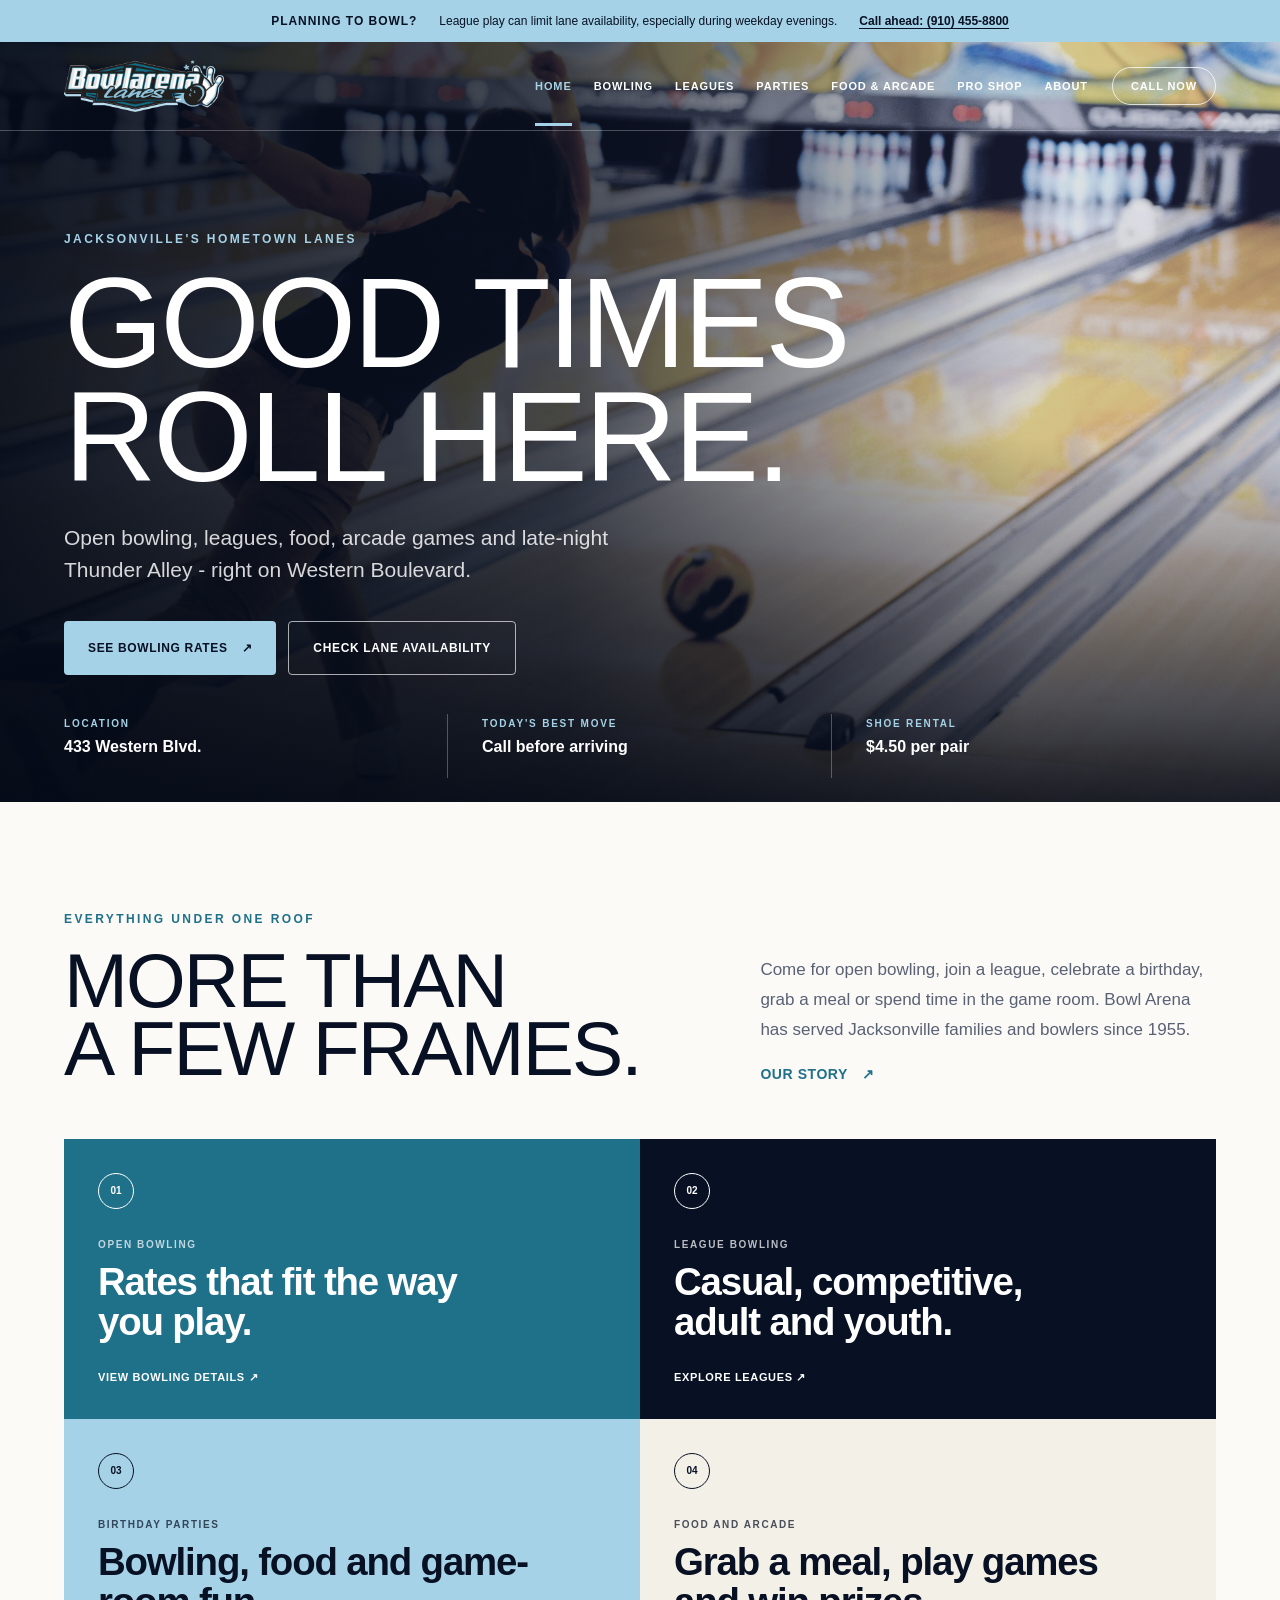
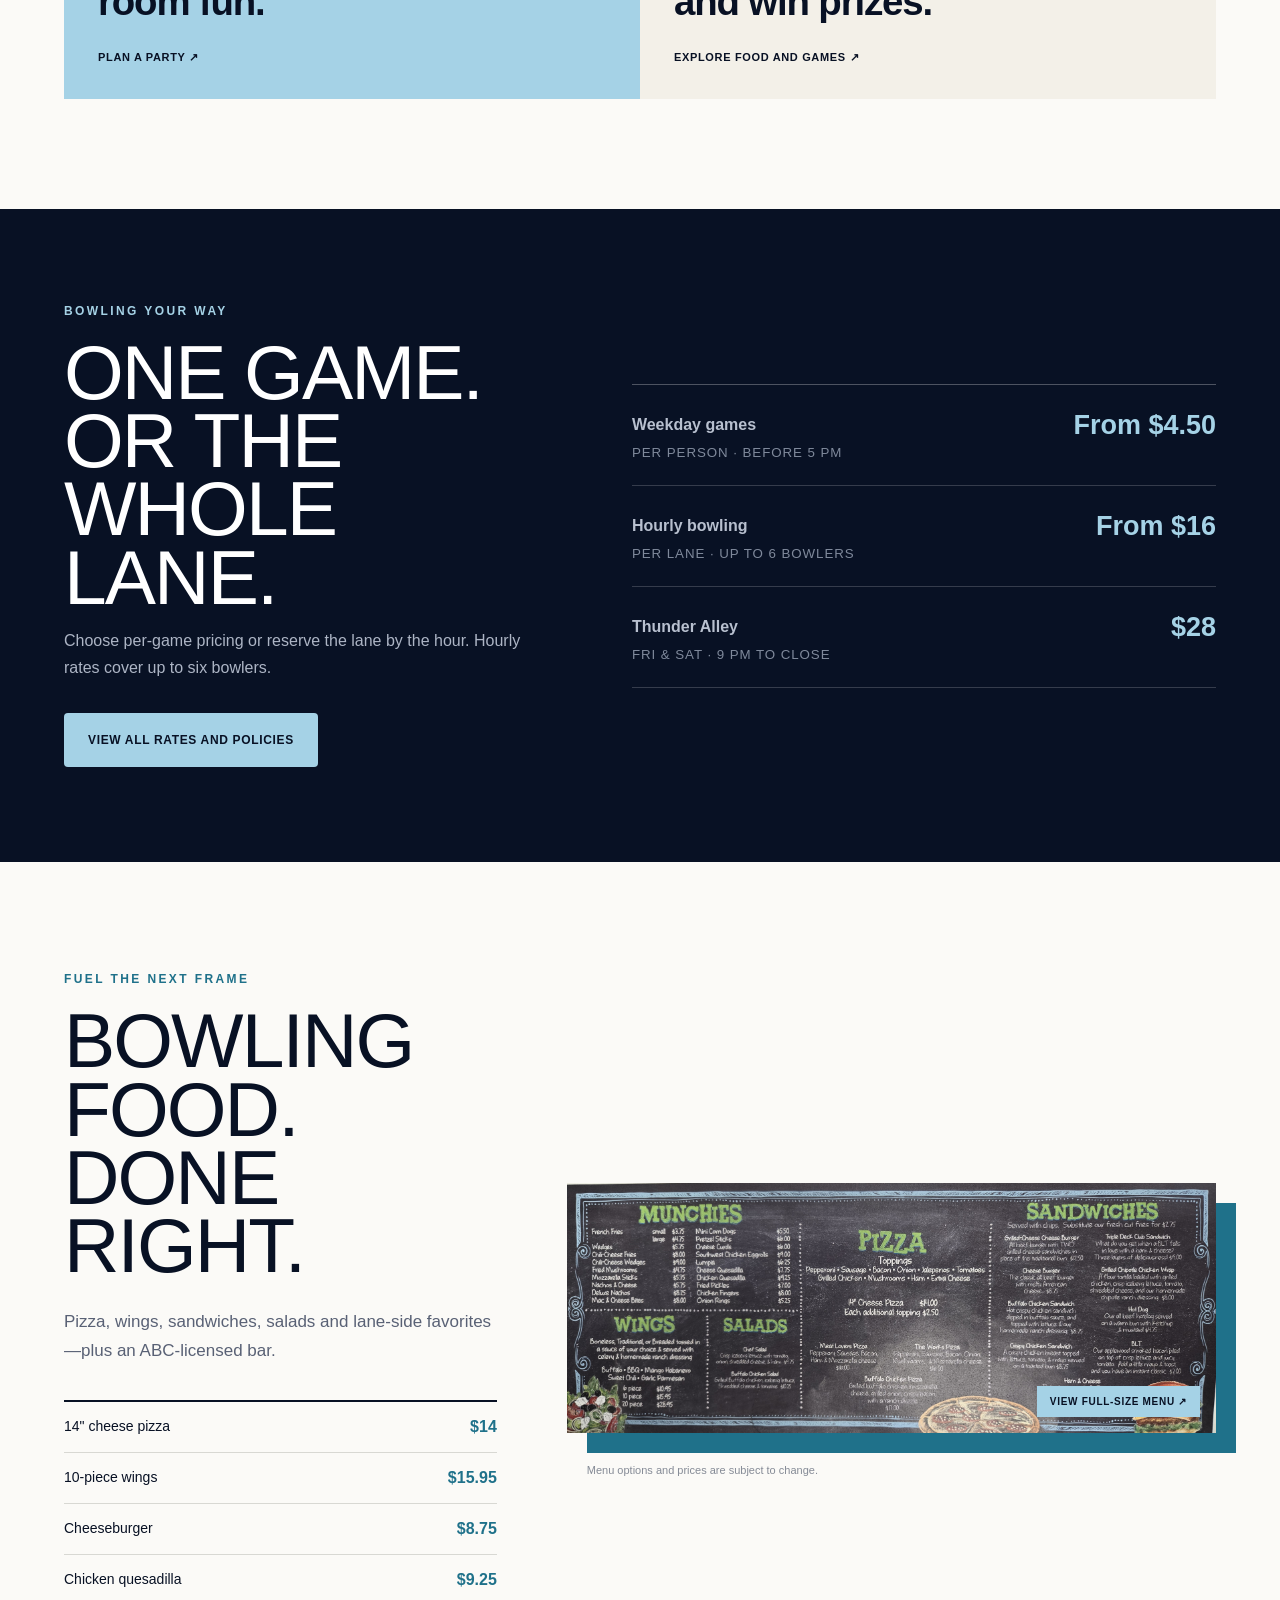
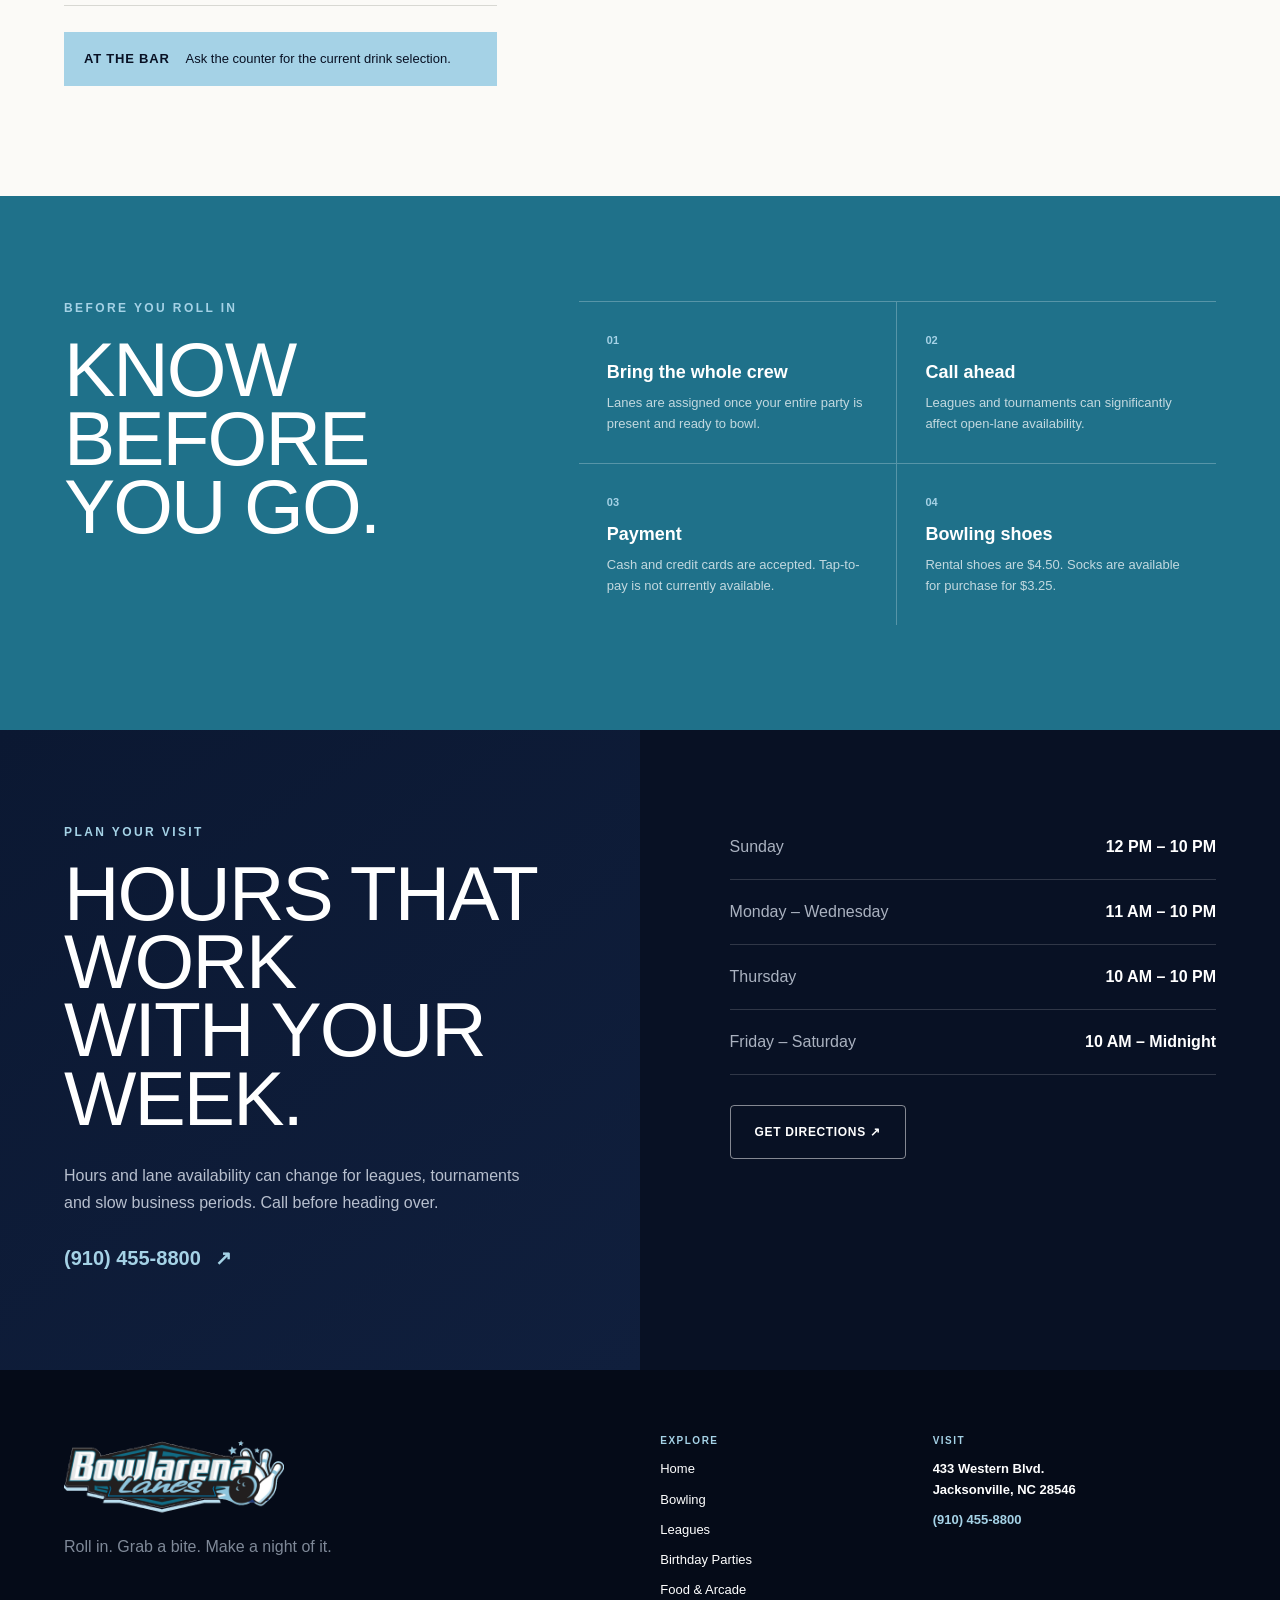
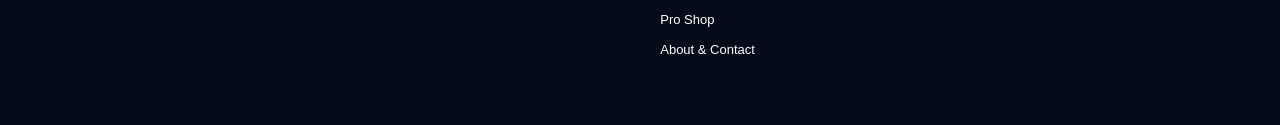
==== commit ab873c23: "Update index.html" ====
--- a/index.html
+++ b/index.html
@@ -54,7 +54,7 @@
         <div class="hero-content wrap">
           <p class="eyebrow">Jacksonville's hometown lanes</p>
           <h1>Good times<br />roll here.</h1>
-          <p class="hero-copy">Open bowling, leagues, food, arcade games and late-night Thunder Alley—right on Western Boulevard.</p>
+          <p class="hero-copy">Open bowling, leagues, food, arcade games and late-night Thunder Alley - right on Western Boulevard.</p>
           <div class="hero-actions">
             <a class="button button-primary" href="bowling.html">See bowling rates <span aria-hidden="true">↗</span></a>
             <a class="button button-ghost" href="tel:+19104558800">Check lane availability</a>
--- a/styles.css
+++ b/styles.css
@@ -130,6 +130,10 @@
 .policy-grid span { color: var(--teal); font-size: 11px; font-weight: 900; }
 .policy-grid h3 { margin: 14px 0 10px; font-size: 18px; }
 .policy-grid p { margin: 0; color: rgba(255,255,255,.73); font-size: 13px; line-height: 1.6; }
+.league-section .policy-grid > div { border-color: var(--line); }
+.league-section .policy-grid span { color: var(--blue); }
+.league-section .policy-grid p { color: var(--muted); }
+
 
 .hours-section { display: grid; grid-template-columns: 1fr 1fr; background: var(--ink); color: white; }
 .hours-intro { padding: 95px 7vw 100px 5vw; background: linear-gradient(145deg, var(--navy), #101f3d); }
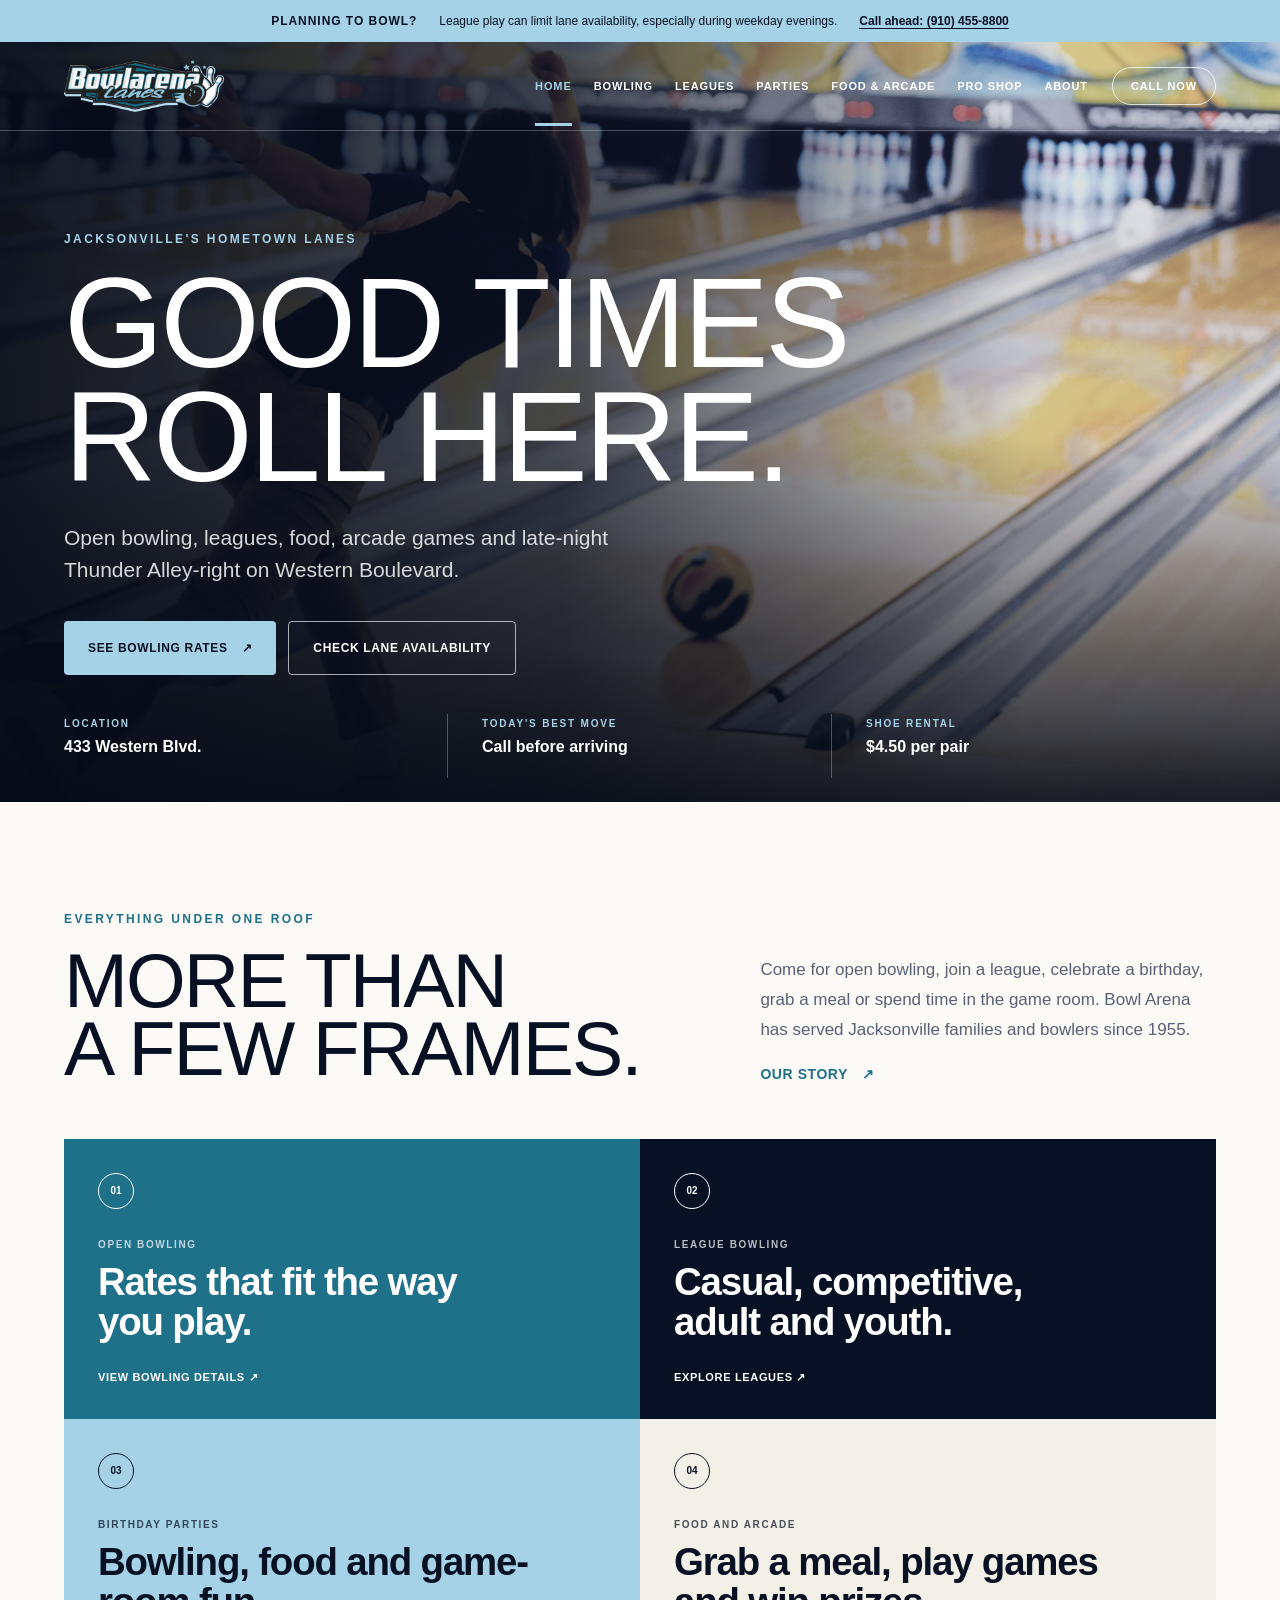
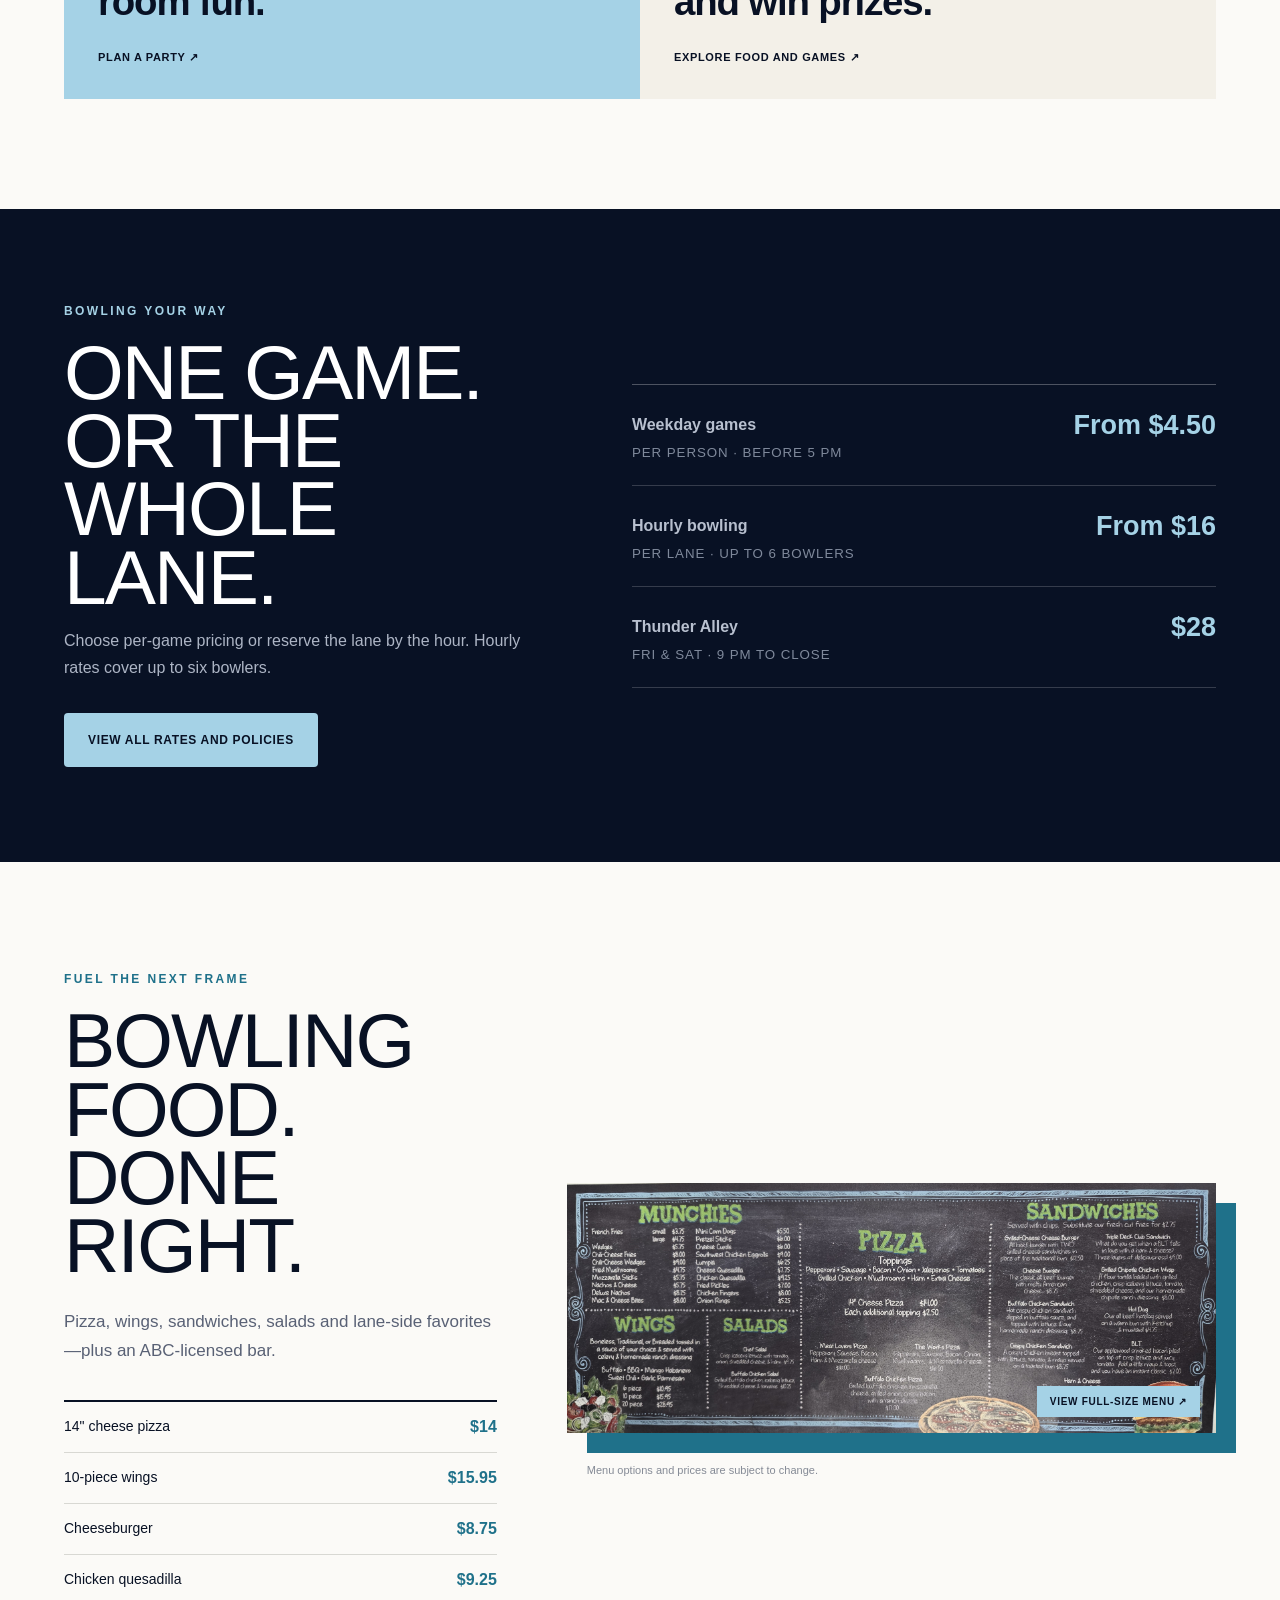
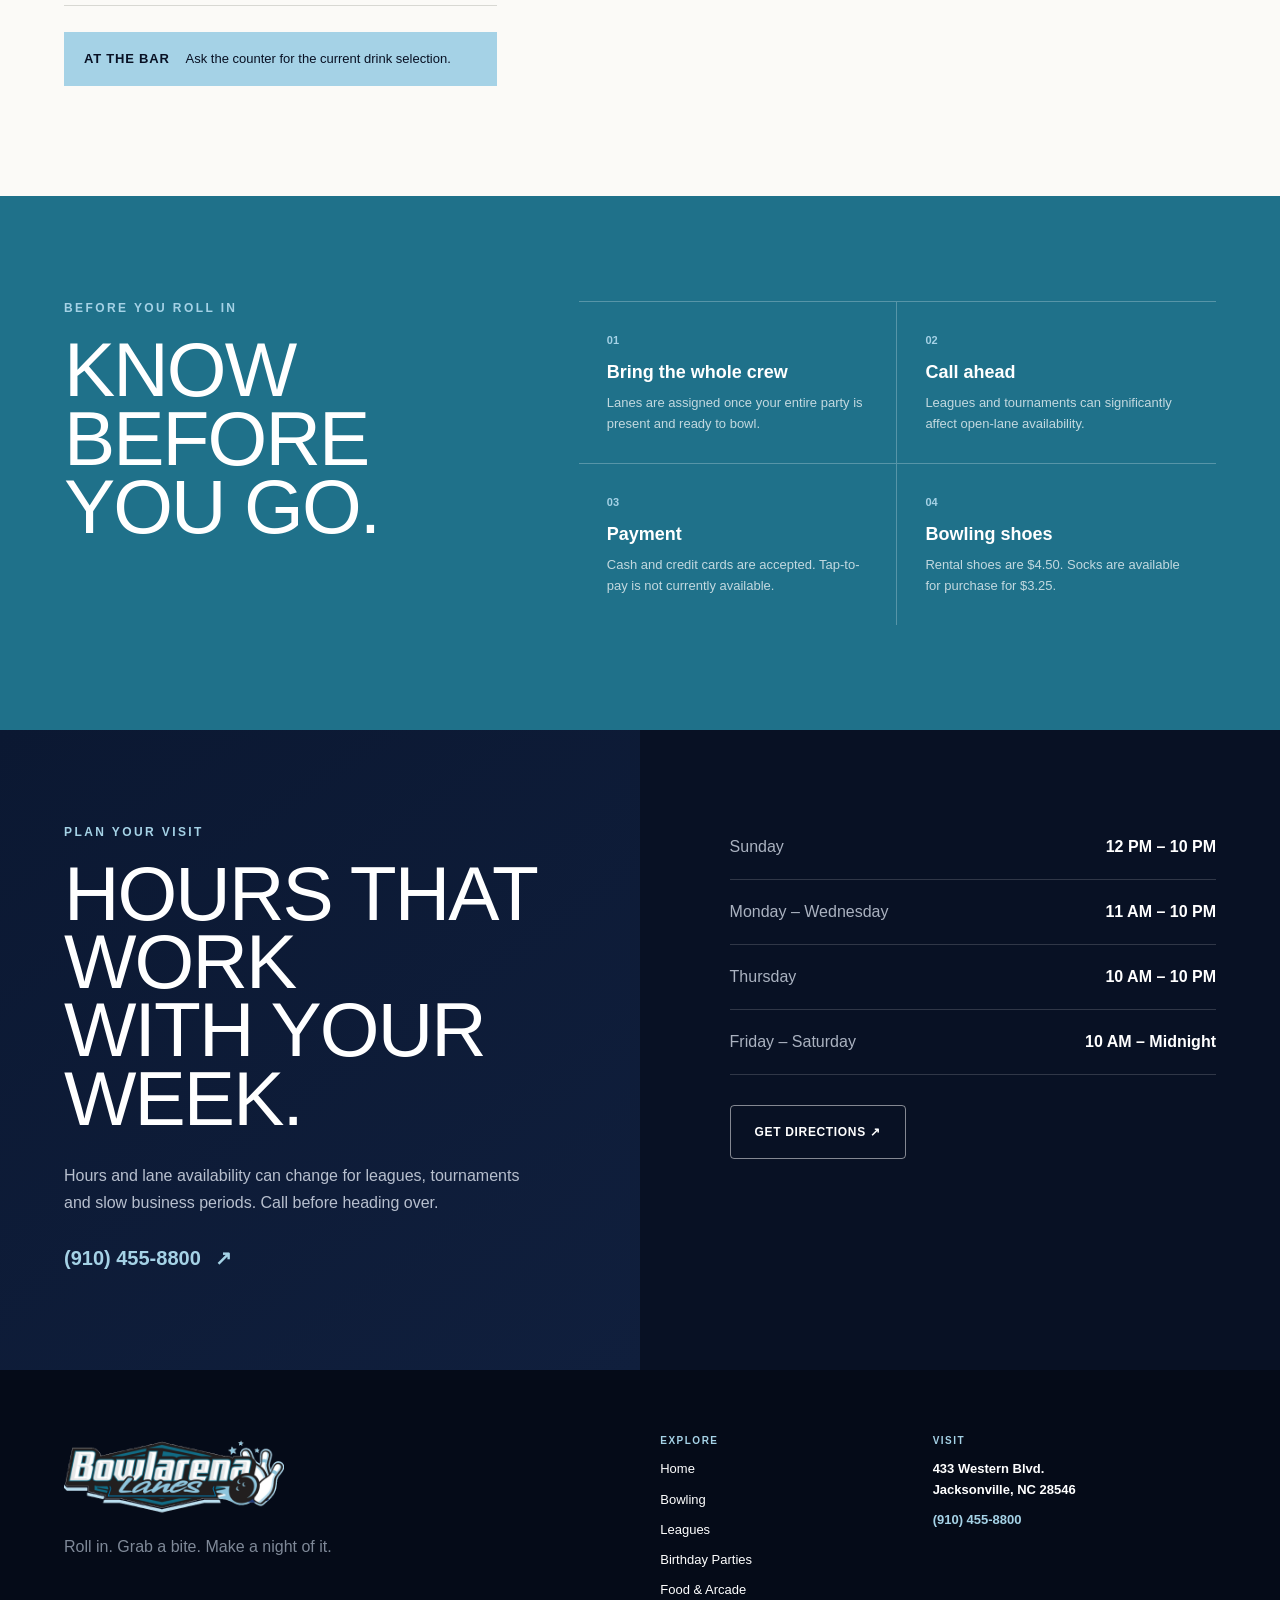
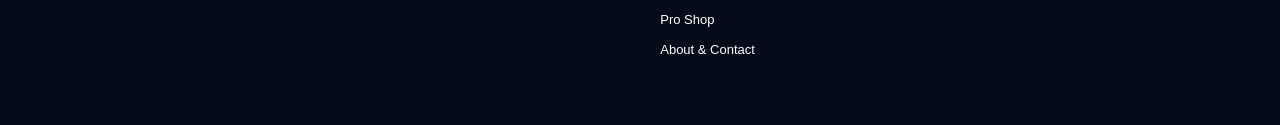
==== commit 07fb4916: "Update index.html" ====
--- a/index.html
+++ b/index.html
@@ -54,7 +54,7 @@
         <div class="hero-content wrap">
           <p class="eyebrow">Jacksonville's hometown lanes</p>
           <h1>Good times<br />roll here.</h1>
-          <p class="hero-copy">Open bowling, leagues, food, arcade games and late-night Thunder Alley - right on Western Boulevard.</p>
+          <p class="hero-copy">Open bowling, leagues, food, arcade games and late-night Thunder Alley-right on Western Boulevard.</p>
           <div class="hero-actions">
             <a class="button button-primary" href="bowling.html">See bowling rates <span aria-hidden="true">↗</span></a>
             <a class="button button-ghost" href="tel:+19104558800">Check lane availability</a>
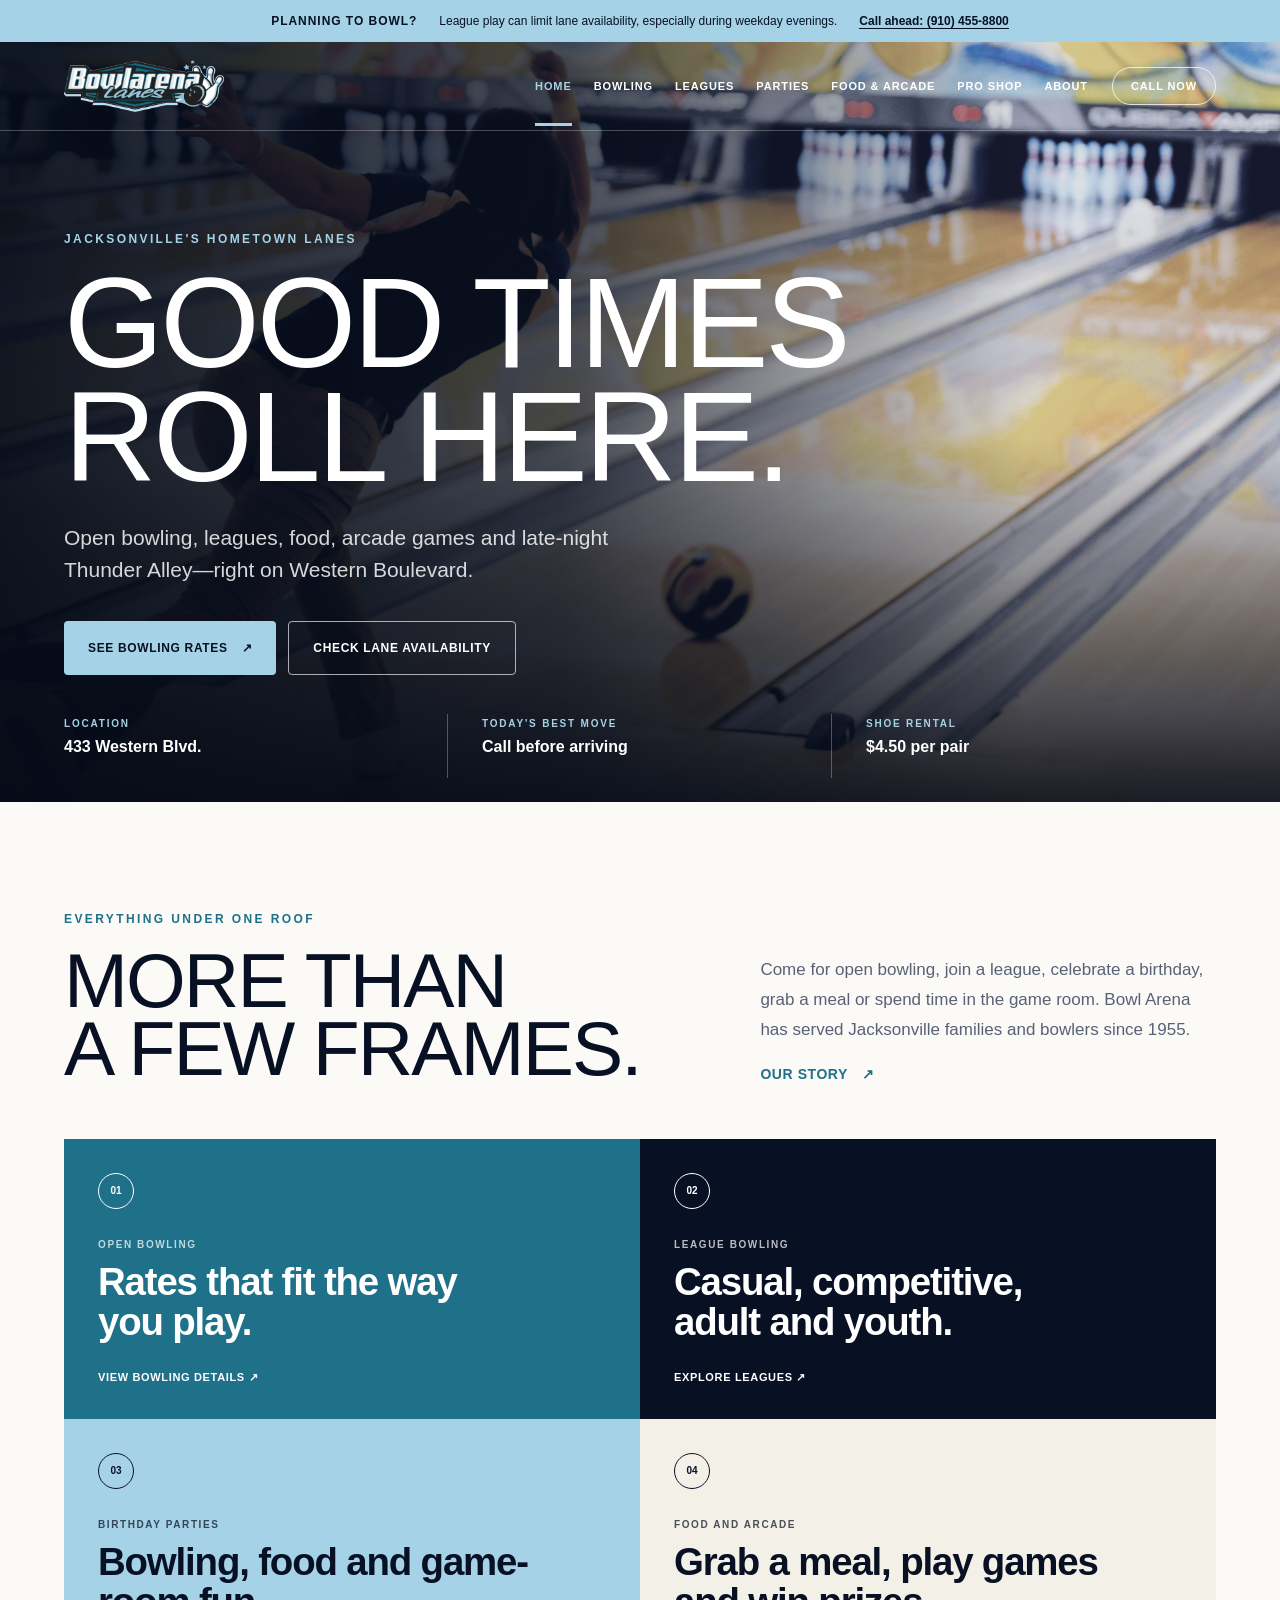
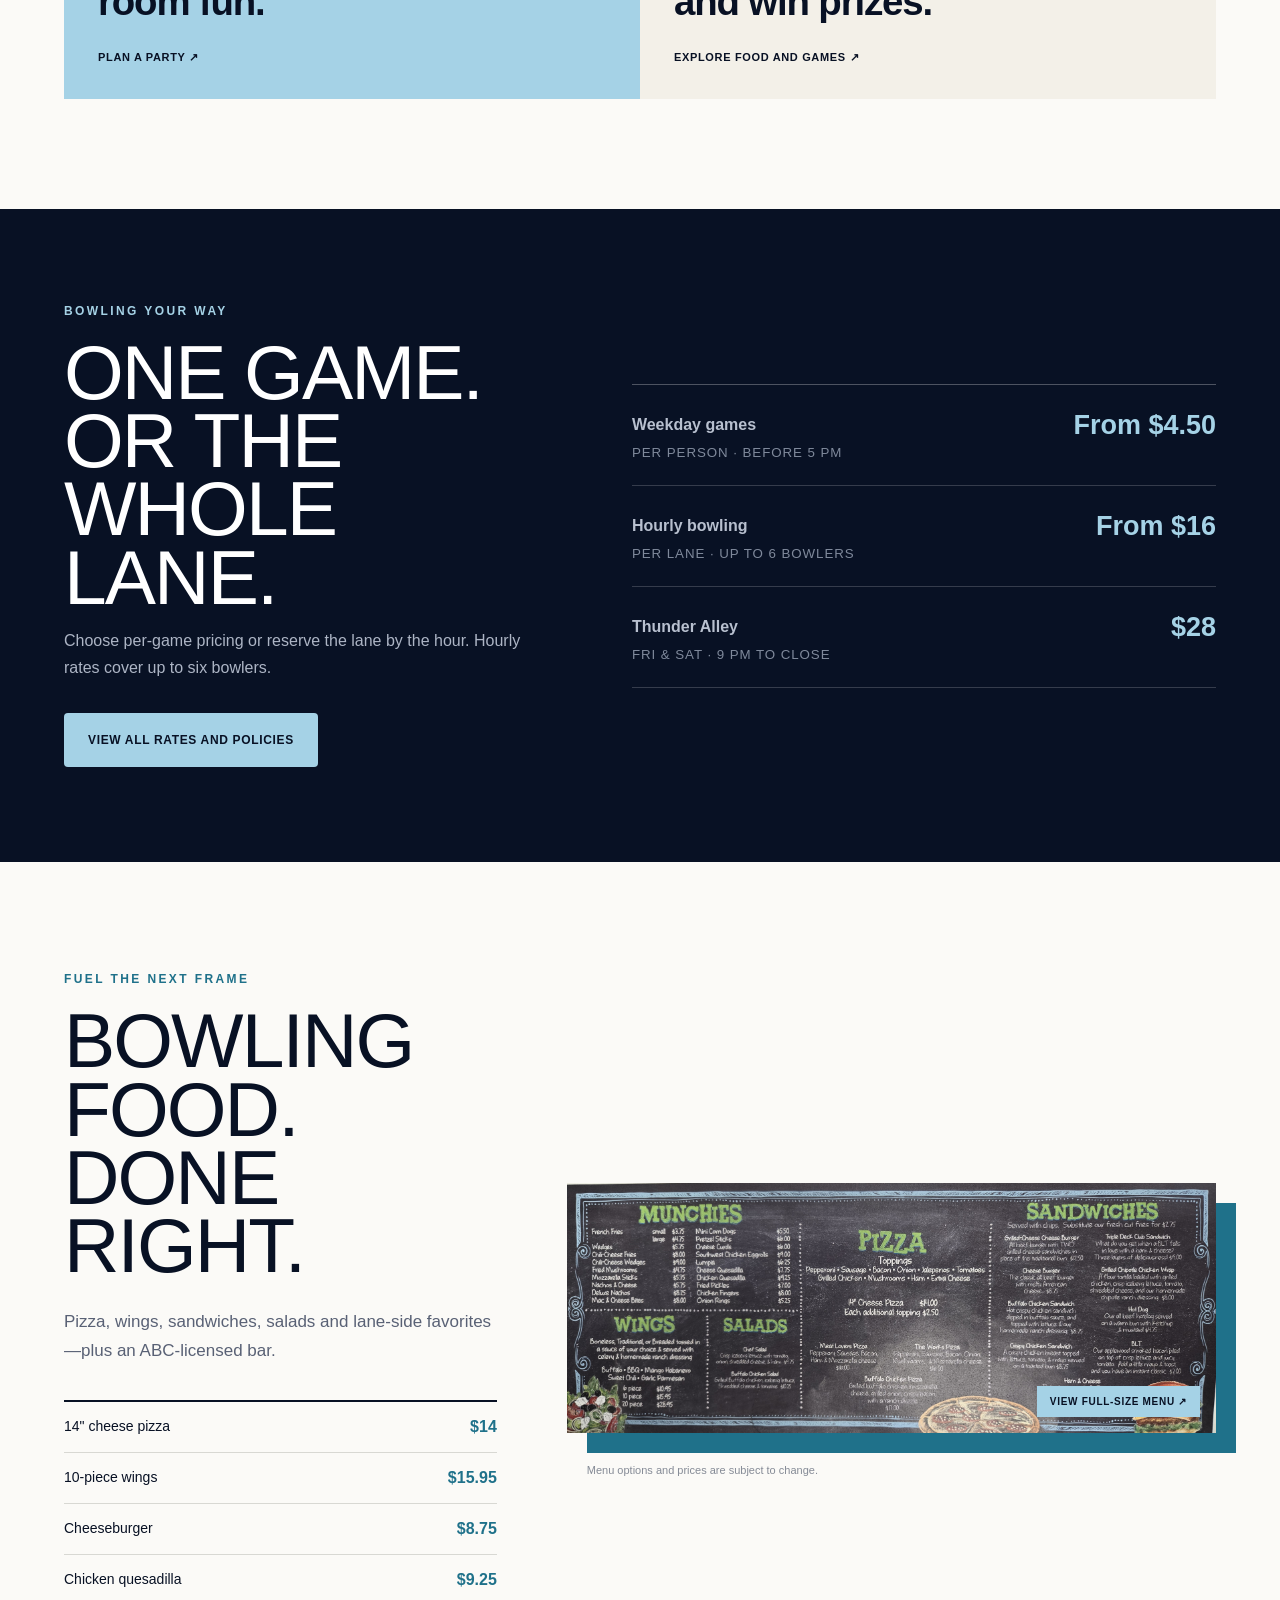
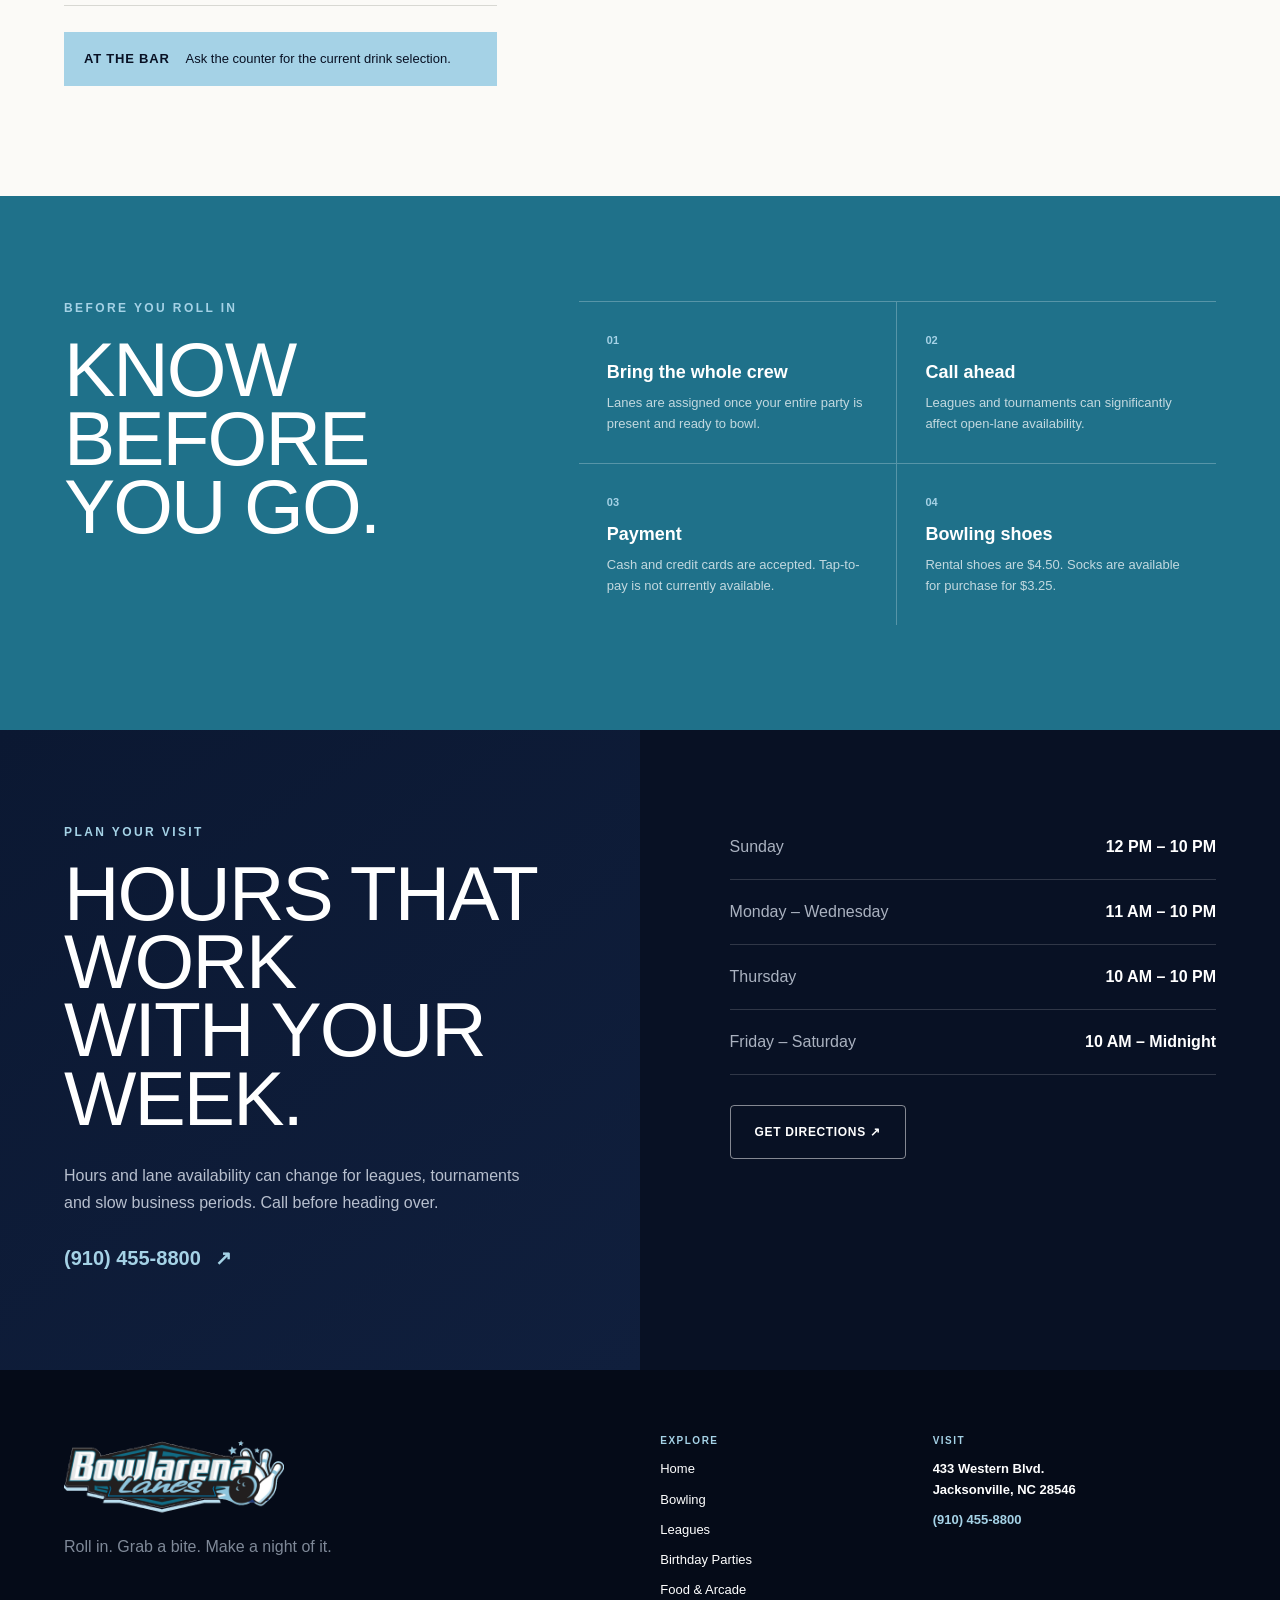
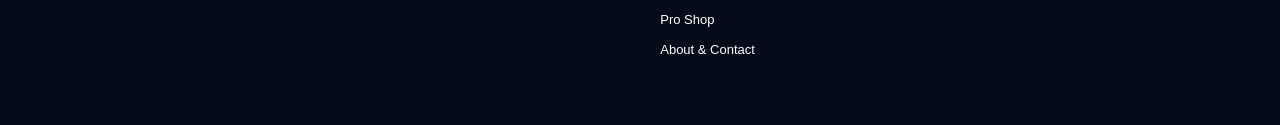
==== commit 80df372b: "Update index.html" ====
--- a/index.html
+++ b/index.html
@@ -54,7 +54,7 @@
         <div class="hero-content wrap">
           <p class="eyebrow">Jacksonville's hometown lanes</p>
           <h1>Good times<br />roll here.</h1>
-          <p class="hero-copy">Open bowling, leagues, food, arcade games and late-night Thunder Alley-right on Western Boulevard.</p>
+          <p class="hero-copy">Open bowling, leagues, food, arcade games and late-night Thunder Alley—right on Western Boulevard.</p>
           <div class="hero-actions">
             <a class="button button-primary" href="bowling.html">See bowling rates <span aria-hidden="true">↗</span></a>
             <a class="button button-ghost" href="tel:+19104558800">Check lane availability</a>
